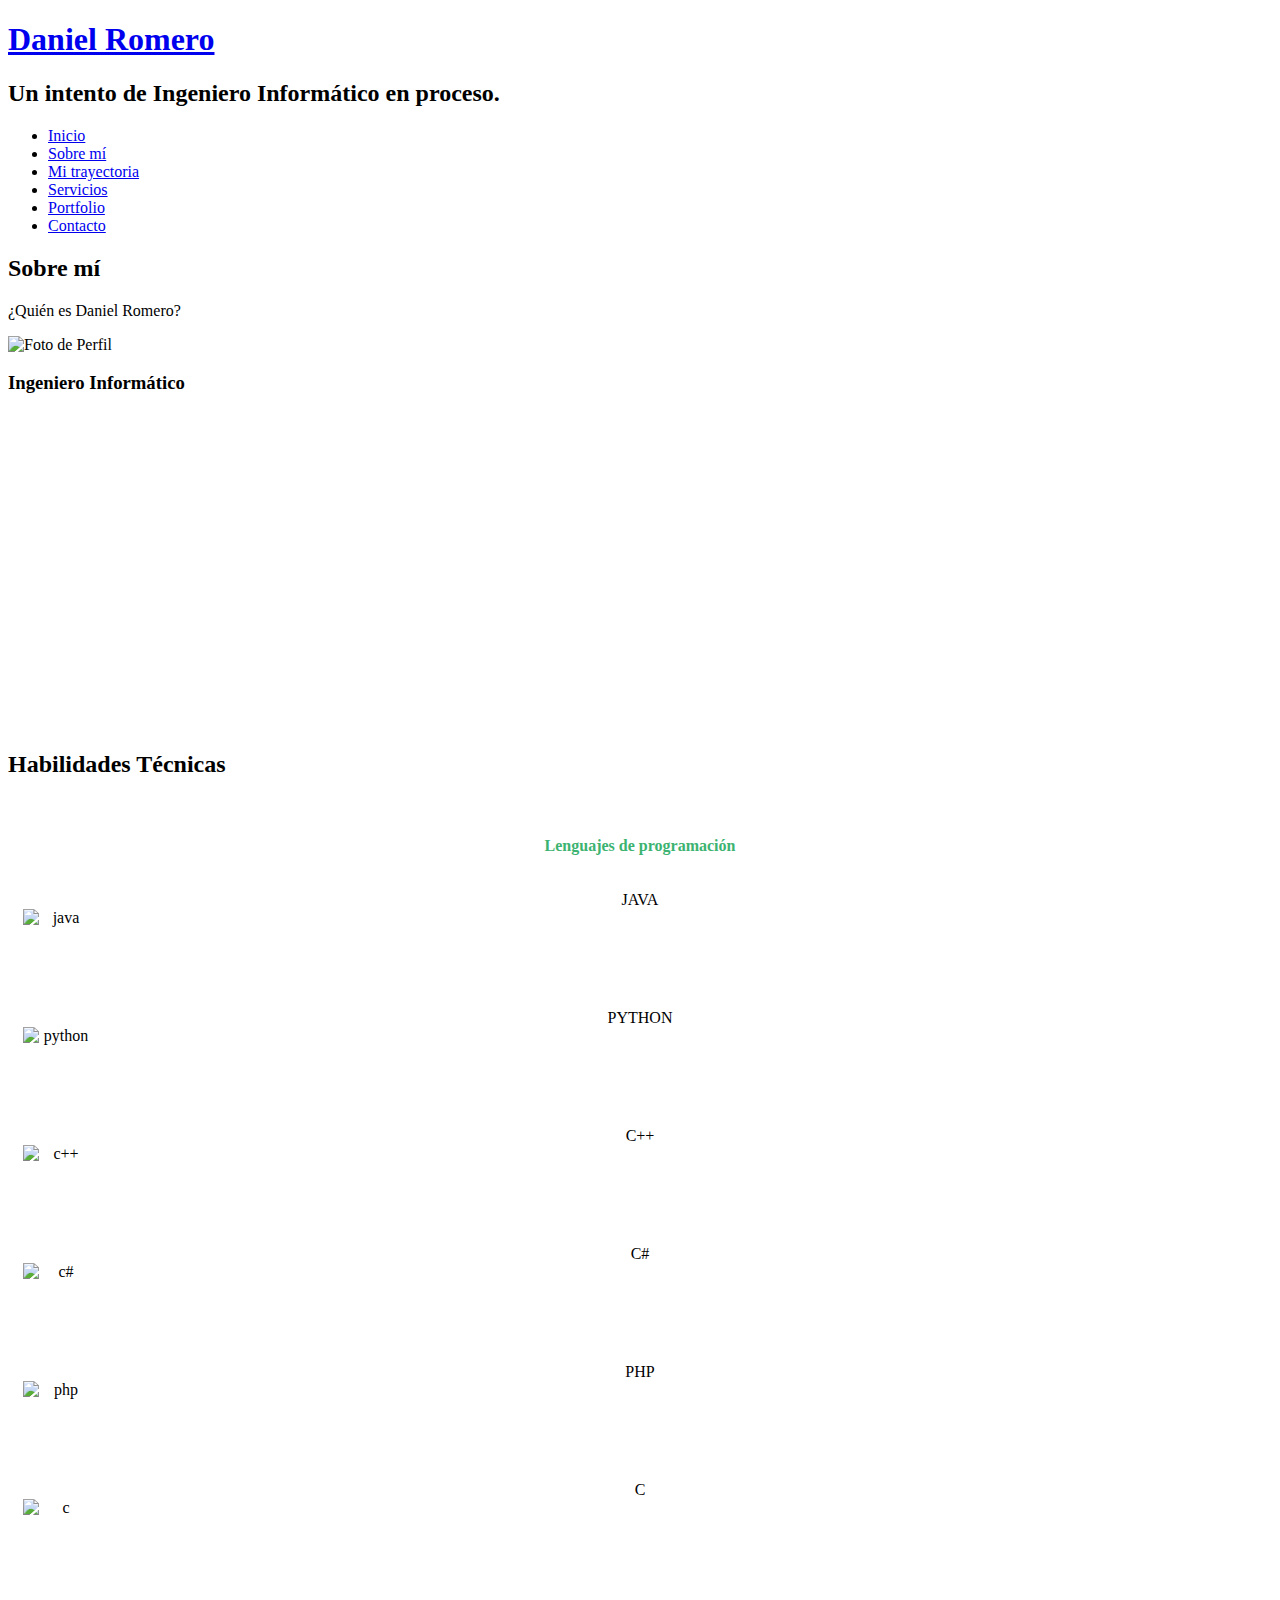
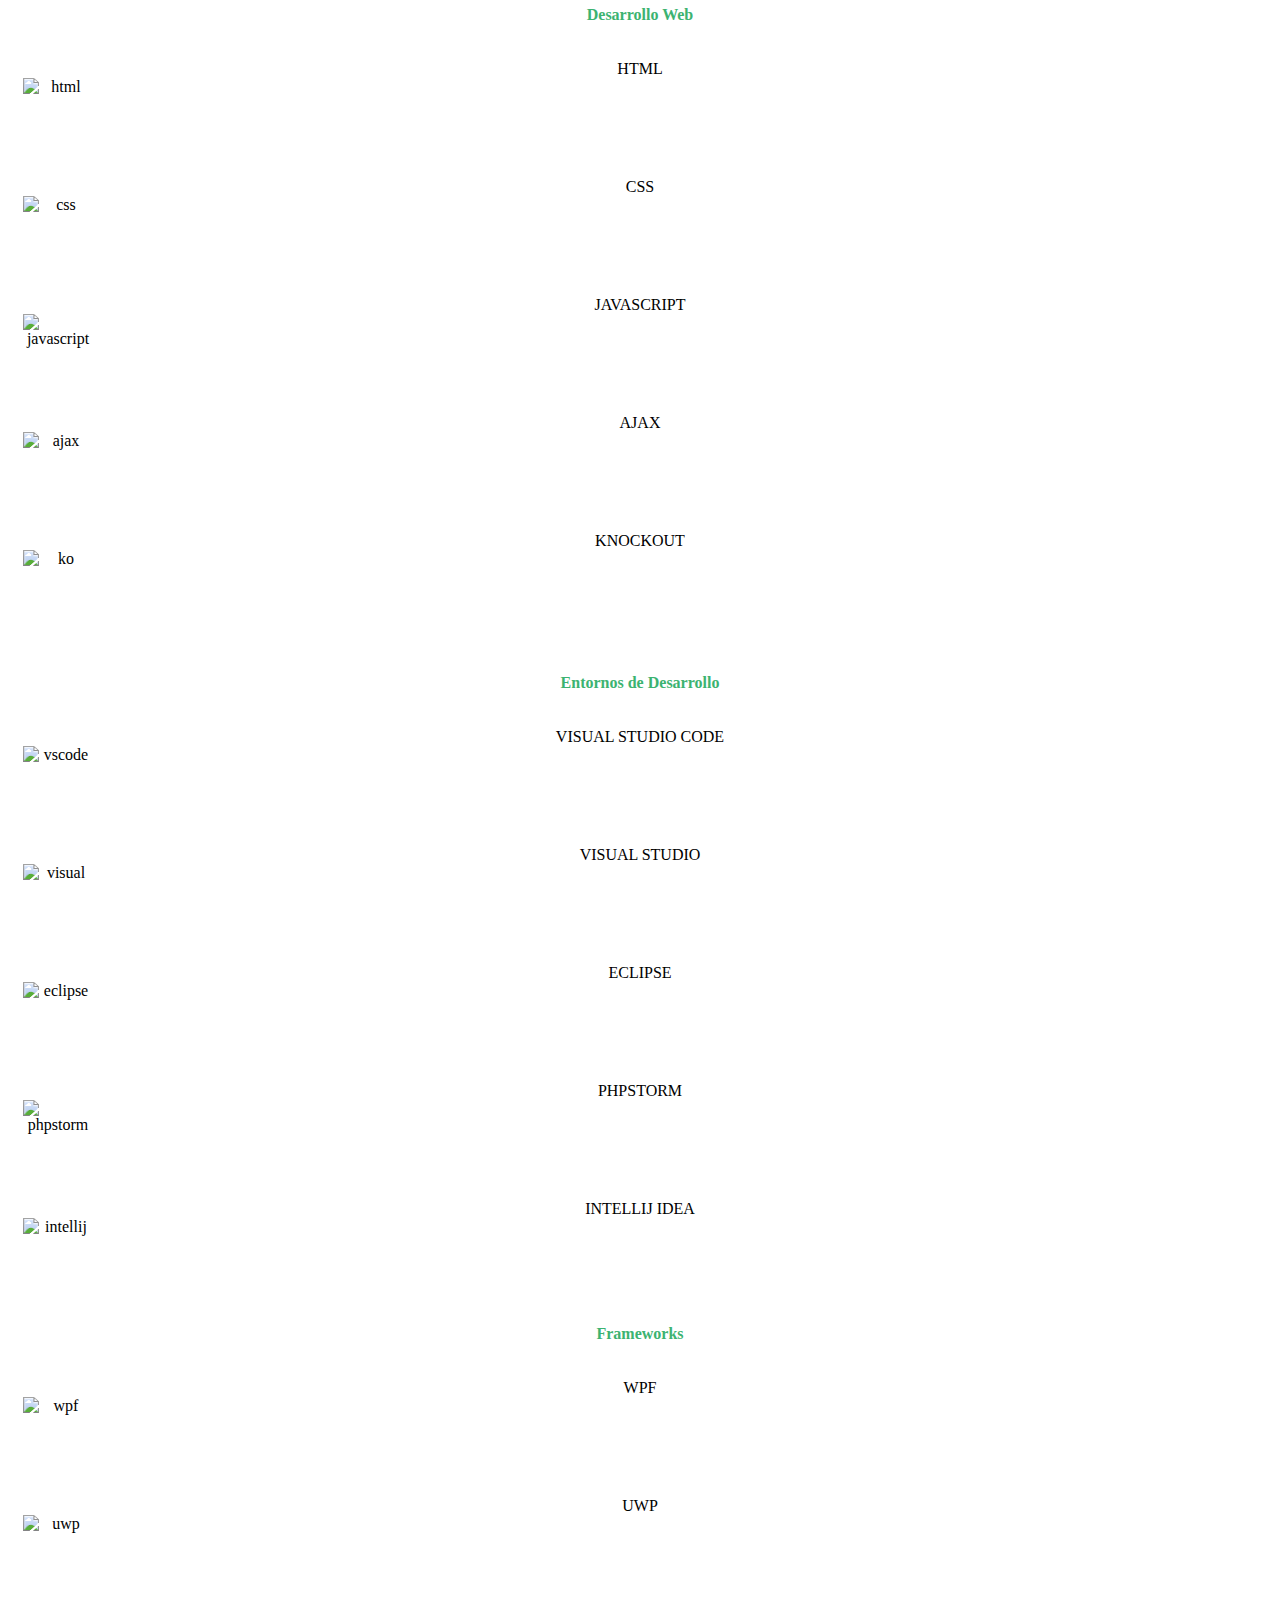
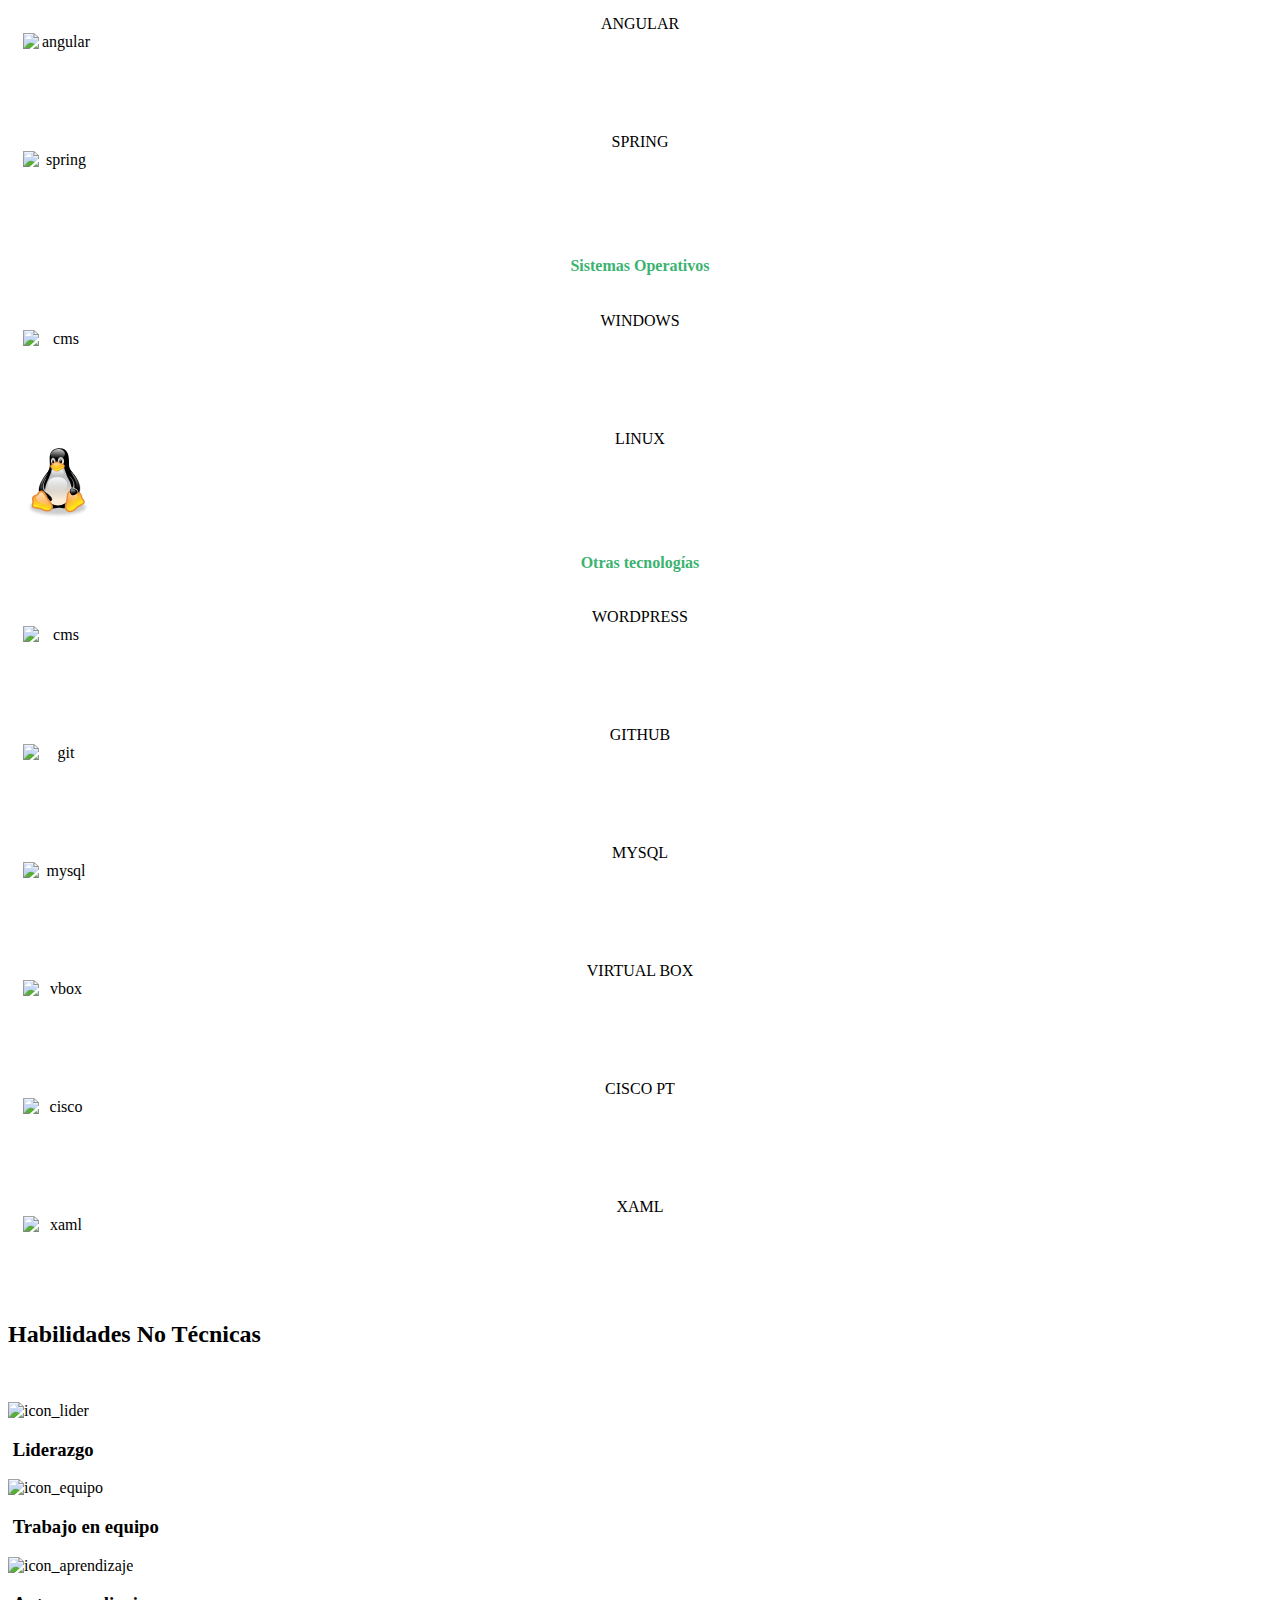
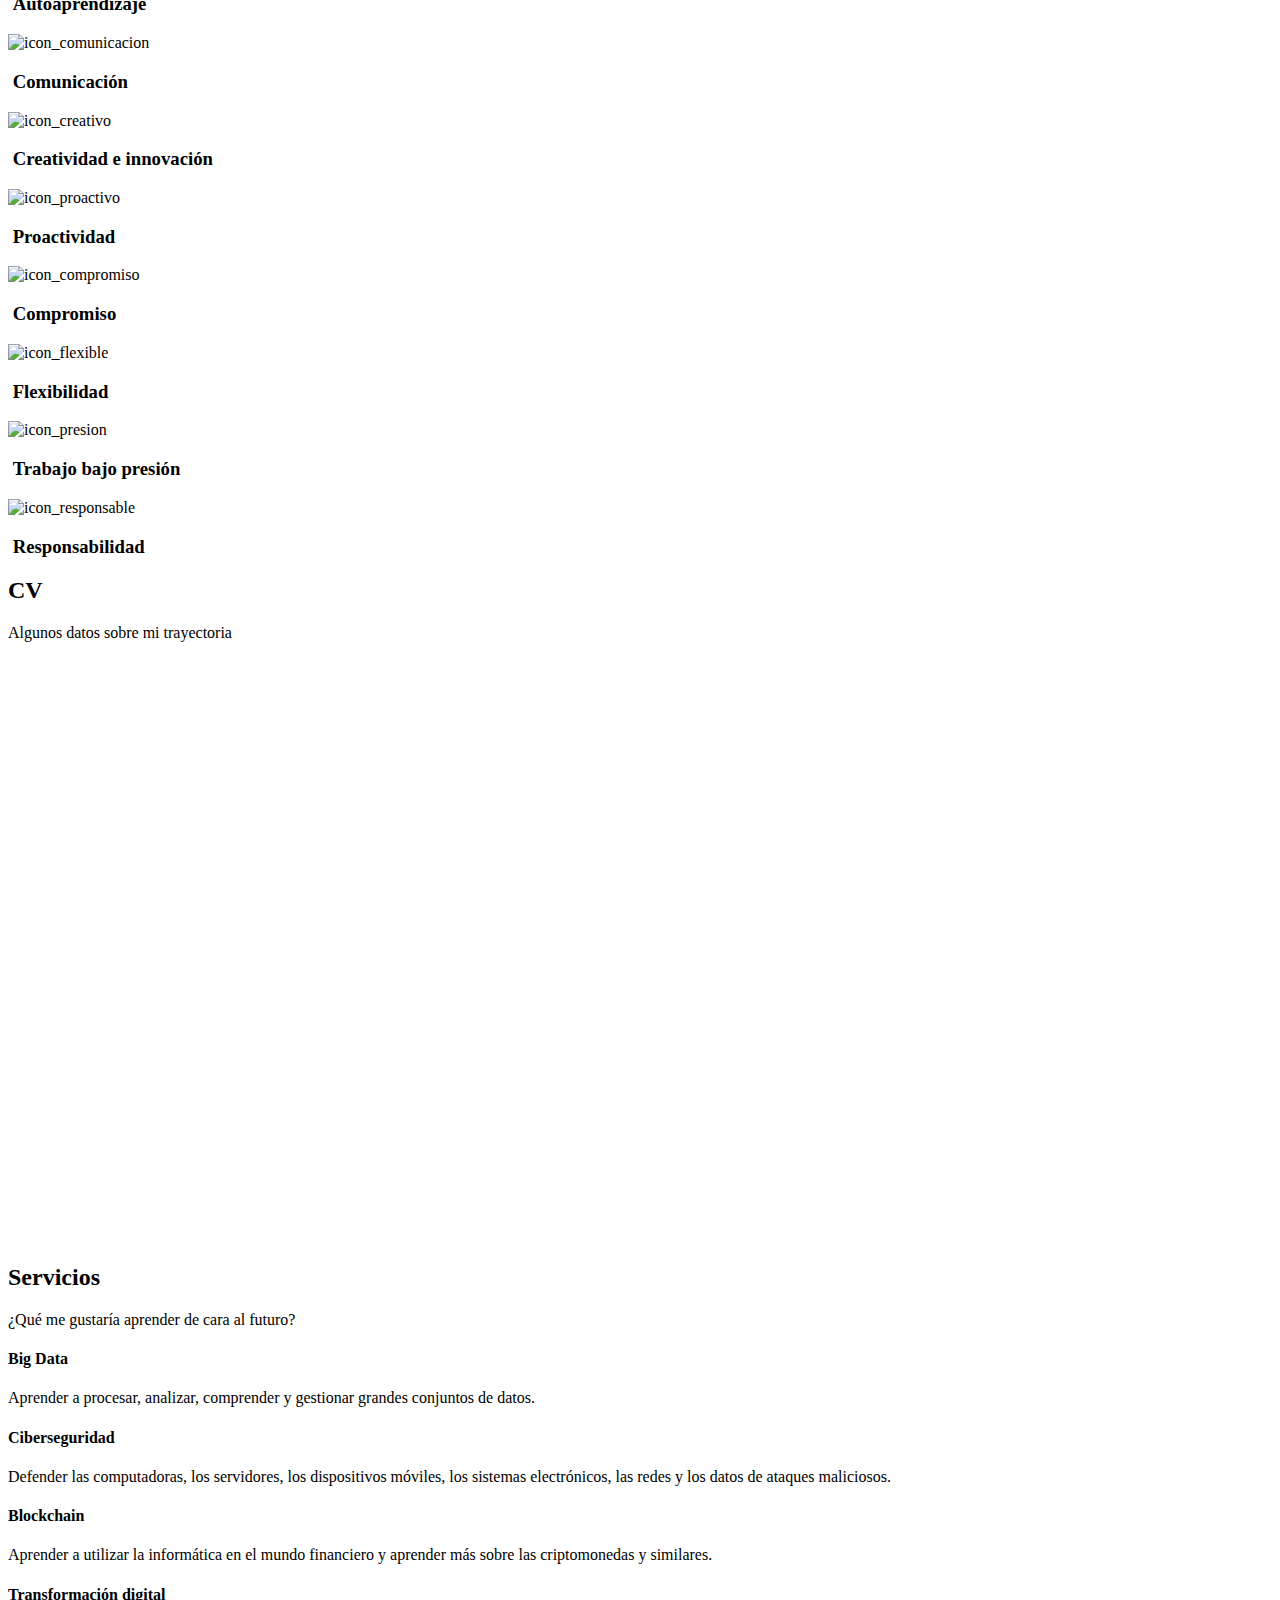
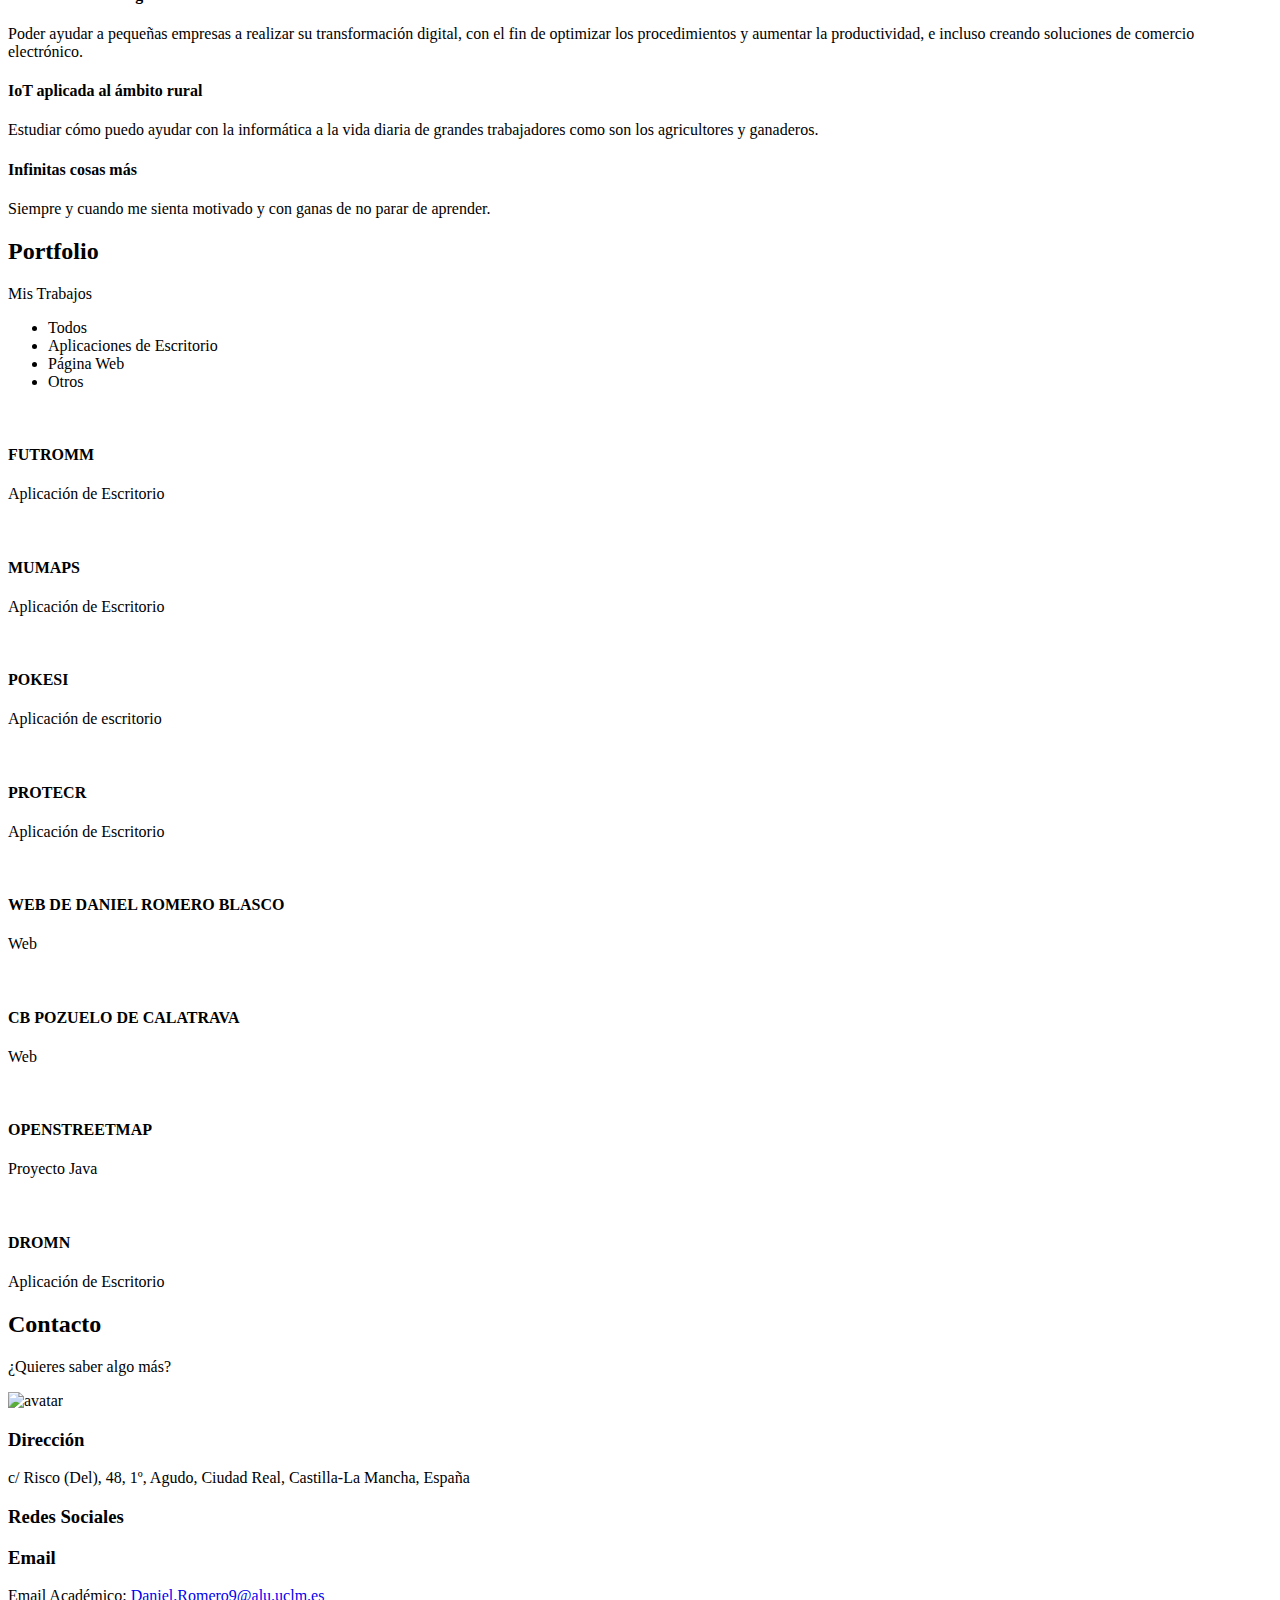
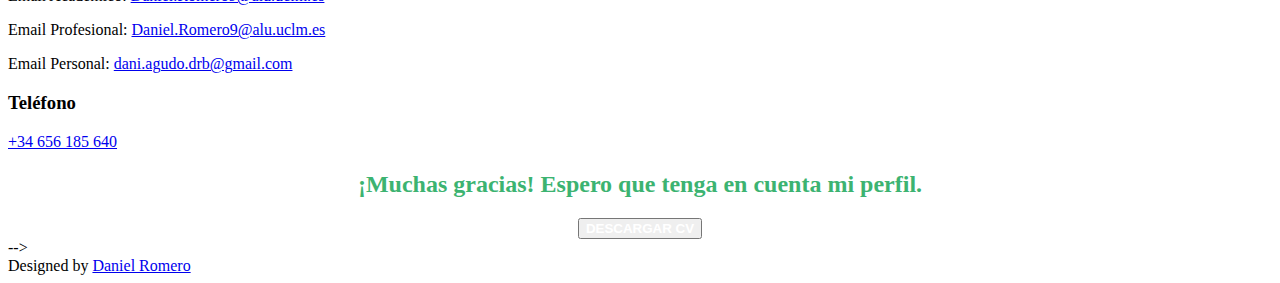
==== index.html @ 4d647b9a "cambios iconos de habilidades" ====
<!DOCTYPE html>
<html lang="en" xmlns="http://www.w3.org/1999/html" xmlns="http://www.w3.org/1999/html">

<head>
  <meta charset="utf-8">
  <meta content="width=device-width, initial-scale=1.0" name="viewport">

  <title>Daniel Romero Blasco</title>
  <meta content="Hola! Soy Daniel Romero Blasco, estudiante de Ingeniería Informática. En esta página podrás conocer más sobre mi perfil tanto personal como profesional y formas de contactarme." name="description">
  <meta content="Daniel Romero, ingeniero, informático, Ciudad Real, web" name="keywords">

  <!-- Favicons -->
  <link href="assets/img/icono.png" rel="icon">
  <link href="assets/img/icono.png" rel="apple-touch-icon">

  <!-- Google Fonts -->
  <link href="https://fonts.googleapis.com/css?family=Open+Sans:300,300i,400,400i,600,600i,700,700i|Raleway:300,300i,400,400i,500,500i,600,600i,700,700i|Poppins:300,300i,400,400i,500,500i,600,600i,700,700i" rel="stylesheet">

  <!-- Vendor CSS Files -->
  <link href="assets/vendor/bootstrap/css/bootstrap.min.css" rel="stylesheet">
  <link href="assets/vendor/bootstrap-icons/bootstrap-icons.css" rel="stylesheet">
  <link href="assets/vendor/boxicons/css/boxicons.min.css" rel="stylesheet">
  <link href="assets/vendor/glightbox/css/glightbox.min.css" rel="stylesheet">
  <link href="assets/vendor/remixicon/remixicon.css" rel="stylesheet">
  <link href="assets/vendor/swiper/swiper-bundle.min.css" rel="stylesheet">

  <!-- Template Main CSS File -->
  <link href="assets/css/style.css" rel="stylesheet">

</head>

<body>

  <!-- ======= Header ======= -->
  <header id="header">
    <div class="container">

      <h1><a href="index.html">Daniel Romero</a></h1>
      <h2>Un intento de <span>Ingeniero Informático</span> en proceso.</h2>

      <nav id="navbar" class="navbar">
        <ul>
          <li><a class="nav-link active" href="#header">Inicio</a></li>
          <li><a class="nav-link" href="#sobre-mi">Sobre mí</a></li>
          <li><a class="nav-link" href="#resume">Mi trayectoria</a></li>
          <li><a class="nav-link" href="#services">Servicios</a></li>
          <li><a class="nav-link" href="#portfolio">Portfolio</a></li>
          <li><a class="nav-link" href="#contact">Contacto</a></li>
        </ul>
        <i class="bi bi-list mobile-nav-toggle"></i>
      </nav><!-- .navbar -->

      <div class="social-links">
        <a href="https://wa.me/34656185640" target="_blank" class="whatsapp" title="Escríbeme un Whatsapp"><i class="bi bi-whatsapp"></i></a>
        <a href="https://github.com/DaniiRomero" target="_blank" class="github" title="Repasa mi GitHub"><i class="bi bi-github"></i></a>
        <a href="#" class="linkedin" target="_blank" title="Visita mi Linkedin"><i class="bi bi-linkedin"></i></a>
      </div>

    </div>
  </header><!-- End Header -->

  <!-- ======= Sección Sobre Mí ======= -->
  <section id="sobre-mi" class="sobre-mi">

    <!-- ======= Datos Personales ======= -->
    <div class="about-me container">

      <div class="section-title">
        <h2>Sobre mí</h2>
        <p>¿Quién es Daniel Romero?</p>
      </div>

      <div class="row">
        <div class="col-lg-4" data-aos="fade-right">
          <img src="assets/img/danirom.png" class="img-fluid" alt="Foto de Perfil">
        </div>
        <div class="col-lg-8 pt-4 pt-lg-0 content" data-aos="fade-left">
          <h3>Ingeniero Informático</h3>
          <p class="fst-italic" style="color:white">
            Hola! Soy Daniel Romero. Nacido en la cuna de un pequeño pueblo cuyo sustento principal es la agricultura y la ganadería, mi familia siempre me ha inculcado muchos valores como el esfuerzo, la constancia y la superación en el trabajo.
            Desde temprana edad, me ví muy interesado por la aparición de dispositivos electrónicos, intentando conocer su funcionamiento desde un punto de vista muy amateur. Esto fue lo que me llevó al deseo de que mi vida girase en torno a las nuevas tecnologías.
          </p>
          <div class="row" style="color: white">
            <div class="col-lg-6">
              <ul>
                <li><i class="bi bi-chevron-right"></i> <strong>Fecha de nacimiento:</strong> <span>25-Enero-2001</span></li>
                <li><i class="bi bi-chevron-right"></i> <strong>Web:</strong> <span>www.example.com</span></li>
                <li><i class="bi bi-chevron-right"></i> <strong>Teléfono:</strong> <span>+34 656 185 640</span></li>
                <li><i class="bi bi-chevron-right"></i> <strong>Ciudad:</strong> <span>Agudo, Ciudad Real</span></li>
              </ul>
            </div>
            <div class="col-lg-6">
              <ul>
                <li><i class="bi bi-chevron-right"></i> <strong>Edad:</strong> <span>21</span></li>
                <li><i class="bi bi-chevron-right"></i> <strong>Titulación:</strong> <span>Grado en Ingeniería Informática</span></li>
                <li><i class="bi bi-chevron-right"></i> <strong>Email:</strong> <span>email@example.com</span></li>
                <li><i class="bi bi-chevron-right"></i> <strong>Freelance:</strong> <span>Disponible</span></li>
              </ul>
            </div>
          </div>
          <p style="color: white">
            Con esta página, mi intención es crear una carta de presentación. Busco un trabajo con el que pueda introducirme en el mundo laboral y obtener experiencia fuera del ámbito estudiantil. Sin embargo, a la par me gustaría seguir estudiando, mediante cursos o másteres, ya que creo que la formación en el mundo tecnológico debe ser constante y evolutiva.
            <br>
            Actualmente sé hacer una gran variedad de cosas, aunque no tengo seguro qué es lo que me gusta en especial. Por lo tanto, estoy dispuesto a trabajar en cualquier proyecto que me interese y emocione.
          </p>
        </div>
      </div>

    </div><!-- Fin Datos Personales -->
    <!-- ======= Habilidades Técnicas  ======= -->
    <div class="skills container">
      <div class="section-title">
        <h2>Habilidades Técnicas</h2>
      </div>
      <p style="color: white">
        A lo largo de estos años, he aprendido un poco de todo y mucho de nada. <strong>¿Con qué tecnologías puedo decir que he trabajado?</strong>
      </p>
      <div class="skills container">

        <div class="row skills-content">
          <div class="col-lg-6">
            <h4 style="color: mediumseagreen;text-align: center"><strong>Lenguajes de programación</strong></h4>
            <div class="contenedor-flexbox">
              <div class="zoom" style="padding: 15px;display: grid;text-align: center">
               JAVA<br><img src="assets/img/technologies/java-4.svg" width="70" height="70" alt="java">
              </div>
              <div class="zoom" style="padding: 15px;display: grid;text-align: center">
                PYTHON<br><img src="assets/img/technologies/python-5.svg" width="70" height="70" alt="python">
              </div>
              <div class="zoom" style="padding: 15px;display: grid;text-align: center">
                C++<br><img src="assets/img/technologies/c.svg" width="70" height="70" alt="c++">
              </div>
              </div>
            <div class="contenedor-flexbox">
              <div class="zoom" style="padding: 15px;display: grid;text-align: center">
                C#<br><img src="assets/img/technologies/c--4.svg" width="70" height="70" alt="c#">
              </div>
              <div class="zoom" style="padding: 15px;display: grid;text-align: center">
                PHP<br><img src="assets/img/technologies/php-1.svg" width="70" height="70" alt="php">
              </div>
              <div class="zoom" style="padding: 15px;display: grid;text-align: center">
                C<br><img src="assets/img/technologies/c-1.svg" width="70" height="70" alt="c">
              </div>
            </div>
          </div>
          <div class="col-lg-6">
            <h4 style="color: mediumseagreen;text-align: center"><strong>Desarrollo Web</strong></h4>
            <div class="contenedor-flexbox">
              <div class="zoom" style="padding: 15px;display: grid;text-align: center">
                HTML<br><img src="assets/img/technologies/html-1.svg" width="70" height="70" alt="html">
              </div>
              <div class="zoom" style="padding: 15px;display: grid;text-align: center">
                CSS<br><img src="assets/img/technologies/css-3.svg" width="70" height="70" alt="css">
              </div>
              <div class="zoom" style="padding: 15px;display: grid;text-align: center">
                JAVASCRIPT<br><img src="assets/img/technologies/javascript-1.svg" width="70" height="70" alt="javascript">
              </div>
            </div>
              <div class="contenedor-flexbox">
                <div class="zoom" style="padding: 15px;display: grid;text-align: center">
                  AJAX<br><img src="assets/img/technologies/ajax.png" width="70" height="70" alt="ajax">
                </div>
                <div class="zoom" style="padding: 15px;display: grid;text-align: center">
                  KNOCKOUT<br><img src="assets/img/technologies/knockout.png" width="70" height="70" alt="ko">
                </div>
              </div>
          </div>
        </div>
      </div>

      <div class="skills container">
        <br>
        <div class="row skills-content">
          <div class="col-lg-6">
            <h4 style="color: mediumseagreen;text-align: center"><strong>Entornos de Desarrollo</strong></h4>
            <div class="contenedor-flexbox">
              <div class="zoom" style="padding: 15px;display: grid;text-align: center">
                VISUAL STUDIO CODE<br><img src="assets/img/technologies/visual-studio-code-1.svg" width="70" height="70" alt="vscode">
              </div>
              <div class="zoom" style="padding: 15px;display: grid;text-align: center">
                VISUAL STUDIO<br><img src="assets/img/technologies/visual-studio-2013.svg" width="70" height="70" alt="visual">
              </div>
              <div class="zoom" style="padding: 15px;display: grid;text-align: center">
                ECLIPSE<br><img src="assets/img/technologies/eclipse-11.svg" width="70" height="70" alt="eclipse">
              </div>
            </div>
            <div class="contenedor-flexbox">
              <div class="zoom" style="padding: 15px;display: grid;text-align: center">
                PHPSTORM<br><img src="assets/img/technologies/phpstorm-1.svg" width="70" height="70" alt="phpstorm">
              </div>
              <div class="zoom" style="padding: 15px;display: grid;text-align: center">
                INTELLIJ IDEA<br><img src="assets/img/technologies/intellij-idea-1.svg" width="70" height="70" alt="intellij">
              </div>
            </div>
          </div>
          <div class="col-lg-6">
            <h4 style="color: mediumseagreen;text-align: center"><strong>Frameworks</strong></h4>
            <div class="contenedor-flexbox">
              <div class="zoom" style="padding: 15px;display: grid;text-align: center">
                WPF<br><img src="assets/img/technologies/wpf.png" width="70" height="70" alt="wpf">
              </div>
              <div class="zoom" style="padding: 15px;display: grid;text-align: center">
                UWP<br><img src="assets/img/technologies/microsoft-windows-22.svg" width="70" height="70" alt="uwp">
              </div>
              <div class="zoom" style="padding: 15px;display: grid;text-align: center">
                ANGULAR<br><img src="assets/img/technologies/angular-icon-1.svg" width="70" height="70" alt="angular">
              </div>
              <div class="zoom" style="padding: 15px;display: grid;text-align: center">
                SPRING<br><img src="assets/img/technologies/spring-3.svg" width="70" height="70" alt="spring">
              </div>
            </div>
          </div>
          <div class="col-lg-6">
            <h4 style="color: mediumseagreen;text-align: center"><strong>Sistemas Operativos</strong></h4>
            <div class="contenedor-flexbox">
              <div class="zoom" style="padding: 15px;display: grid;text-align: center">
                WINDOWS<br><img src="assets/img/technologies/microsoft-windows-22.svg" width="70" height="70" alt="cms">
              </div>
              <div class="zoom" style="padding: 15px;display: grid;text-align: center">
                LINUX<br><img src="assets/img/technologies/linux.svg" width="70" height="70" alt="git">
              </div>
            </div>
          </div>
          <div class="col-lg-6">
            <h4 style="color: mediumseagreen;text-align: center"><strong>Otras tecnologías</strong></h4>
            <div class="contenedor-flexbox">
              <div class="zoom" style="padding: 15px;display: grid;text-align: center">
                WORDPRESS<br><img src="assets/img/technologies/wordpress-icon-1.svg" width="70" height="70" alt="cms">
              </div>
              <div class="zoom" style="padding: 15px;display: grid;text-align: center">
                GITHUB<br><img src="assets/img/technologies/github-icon-1.svg" width="70" height="70" alt="git">
              </div>
              <div class="zoom" style="padding: 15px;display: grid;text-align: center">
                MYSQL<br><img src="assets/img/technologies/mysql-6.svg" width="70" height="70" alt="mysql">
              </div>
            </div>
            <div class="contenedor-flexbox">
              <div class="zoom" style="padding: 15px;display: grid;text-align: center">
                VIRTUAL BOX<br><img src="assets/img/technologies/virtualbox.svg" width="70" height="70" alt="vbox">
              </div>
              <div class="zoom" style="padding: 15px;display: grid;text-align: center">
                CISCO PT<br><img src="assets/img/technologies/cisco-2.svg" width="70" height="70" alt="cisco">
              </div>
              <div class="zoom" style="padding: 15px;display: grid;text-align: center">
                XAML<br><img src="assets/img/technologies/xaml.png" width="70" height="70" alt="xaml">
              </div>
            </div>
          </div>
        </div>
        </div>
      </div>
    </div>
    <!-- Habilidades Técnicas -->

    <!-- ======= Habilidades No Técnicas ======= -->
    <div class="interests container">

      <div class="section-title">
        <h2>Habilidades No Técnicas</h2>
      </div>
      <p style="color: white">Sin embargo, no todo son destrezas y habilidades técnicas. <strong>¿Qué aptitudes me definen?</strong></p>

      <div class="row">
        <div class="col-lg-3 col-md-4">
          <div class="icon-box">
            <img src="assets/img/non-skills/liderazgo.png" width="40" height="40" alt="icon_lider">
            <h3>&nbsp;Liderazgo</h3>
          </div>
        </div>
        <div class="col-lg-3 col-md-4 mt-4 mt-md-0">
          <div class="icon-box">
            <img src="assets/img/non-skills/unido.png" width="40" height="40" alt="icon_equipo">
            <h3>&nbsp;Trabajo en equipo</h3>
          </div>
        </div>
        <div class="col-lg-3 col-md-4 mt-4 mt-md-0">
          <div class="icon-box">
            <img src="assets/img/non-skills/aprendizaje.png" width="40" height="40" alt="icon_aprendizaje">
            <h3>&nbsp;Autoaprendizaje</h3>
          </div>
        </div>
        <div class="col-lg-3 col-md-4 mt-4 mt-lg-0">
          <div class="icon-box">
            <img src="assets/img/non-skills/comunicacion.png" width="40" height="40" alt="icon_comunicacion">
            <h3>&nbsp;Comunicación</h3>
          </div>
        </div>
        <div class="col-lg-3 col-md-4 mt-4">
          <div class="icon-box">
            <img src="assets/img/non-skills/el-pensamiento-de-diseno.png" width="40" height="40" alt="icon_creativo">
            <h3>&nbsp;Creatividad e innovación</h3>
          </div>
        </div>
        <div class="col-lg-3 col-md-4 mt-4">
          <div class="icon-box">
            <img src="assets/img/non-skills/empleado.png" width="40" height="40" alt="icon_proactivo">
            <h3>&nbsp;Proactividad</h3>
          </div>
        </div>
        <div class="col-lg-3 col-md-4 mt-4">
          <div class="icon-box">
            <img src="assets/img/non-skills/compromiso.png" width="40" height="40" alt="icon_compromiso">
            <h3>&nbsp;Compromiso</h3>
          </div>
        </div>
        <div class="col-lg-3 col-md-4 mt-4">
          <div class="icon-box">
            <img src="assets/img/non-skills/hora.png" width="40" height="40" alt="icon_flexible">
            <h3>&nbsp;Flexibilidad</h3>
          </div>
        </div>
        <div class="col-lg-3 col-md-4 mt-4">
          <div class="icon-box">
            <img src="assets/img/non-skills/nervioso.png" width="40" height="40" alt="icon_presion">
            <h3>&nbsp;Trabajo bajo presión</h3>
          </div>
        </div>
        <div class="col-lg-3 col-md-4 mt-4">
          <div class="icon-box">
            <img src="assets/img/non-skills/responsabilidad.png" width="40" height="40" alt="icon_responsable">
            <h3>&nbsp;Responsabilidad</h3>
          </div>
        </div>
      </div>

    </div><!-- Fin Habilidades No Técnicas -->

  </section><!-- Fin Sección Sobre Mí -->

  <!-- ======= Sección Trayectoria ======= -->
  <section id="resume" class="resume">
    <div class="container">

      <div class="section-title">
        <h2>CV</h2>
        <p>Algunos datos sobre mi trayectoria</p>
      </div>

      <div class="row" style="color: white">
        <div class="col-lg-6">
          <h3 class="resume-title">Resumen</h3>
          <div class="resume-item pb-0">
            <h4>Daniel Romero</h4>
            <p><em>Estudiante de cuarto curso de Ingeniería Informática, por la intensificación de Tecnologías de Información. Actualmente sin experiencia laboral pero con muchísimas ganas de encontrar un trabajo para aprender y crecer como ingeniero.</em></p>
          </div>

          <h3 class="resume-title">Educación</h3>
          <div class="resume-item" style="color: white">
            <h4>Ingeniería Informática</h4>
            <h5>2019 - Actualidad</h5>
            <p><em>Escuela Superior de Informática, UCLM, Ciudad Real</em></p>
            <p>Intensificación de Tecnologías de la Información.</p>
          </div>
          <div class="resume-item" style="color: white">
            <h4>Bachillerato de Ciencias y Tecnología</h4>
            <h5>2017 - 2019</h5>
            <p><em>IES Pablo Ruiz Picasso, Almadén</em></p>
            <p>Matrícula de Honor con nota media del expediente de 9'82.</p>
          </div>
        </div>
        <div class="col-lg-6">
          <h3 class="resume-title">Experiencia Profesional</h3>
          <div class="resume-item">
            <h4>Sin experiencia laboral</h4>
            <h5>Actualidad</h5>
          </div>
        </div>
      </div>

    </div>
  </section><!-- Fin Sección Trayectoria -->

  <!-- ======= Sección Servicios ======= -->
  <section id="services" class="services">
    <div class="container">

      <div class="section-title">
        <h2>Servicios</h2>
        <p>¿Qué me gustaría aprender de cara al futuro?</p>
      </div>

      <div class="row">
        <div class="col-lg-4 col-md-6 d-flex align-items-stretch">
          <div class="icon-box">
            <div class="icon"><i class="bx bx-data"></i></div>
            <h4>Big Data</h4>
            <p>Aprender a procesar, analizar, comprender y gestionar grandes conjuntos de datos.</p>
          </div>
        </div>

        <div class="col-lg-4 col-md-6 d-flex align-items-stretch mt-4 mt-md-0">
          <div class="icon-box">
            <div class="icon"><i class="bx bx-lock-open-alt"></i></div>
            <h4>Ciberseguridad</h4>
            <p>Defender las computadoras, los servidores, los dispositivos móviles, los sistemas electrónicos, las redes y los datos de ataques maliciosos.</p>
          </div>
        </div>

        <div class="col-lg-4 col-md-6 d-flex align-items-stretch mt-4 mt-lg-0">
          <div class="icon-box">
            <div class="icon"><i class="bx bxl-bitcoin"></i></div>
            <h4>Blockchain</h4>
            <p>Aprender a utilizar la informática en el mundo financiero y aprender más sobre las criptomonedas y similares.</p>
          </div>
        </div>

        <div class="col-lg-4 col-md-6 d-flex align-items-stretch mt-4">
          <div class="icon-box">
            <div class="icon"><i class="bx bxs-factory"></i></div>
            <h4>Transformación digital</h4>
            <p>Poder ayudar a pequeñas empresas a realizar su transformación digital, con el fin de optimizar los procedimientos y aumentar la productividad, e incluso creando soluciones de comercio electrónico.</p>
          </div>
        </div>

        <div class="col-lg-4 col-md-6 d-flex align-items-stretch mt-4">
          <div class="icon-box">
            <div class="icon"><i class="bx bxs-dog"></i></div>
            <h4>IoT aplicada al ámbito rural</h4>
            <p>Estudiar cómo puedo ayudar con la informática a la vida diaria de grandes trabajadores como son los agricultores y ganaderos.</p>
          </div>
        </div>

        <div class="col-lg-4 col-md-6 d-flex align-items-stretch mt-4">
          <div class="icon-box">
            <div class="icon"><i class="bx bx-infinite"></i></div>
            <h4>Infinitas cosas más</h4>
            <p>Siempre y cuando me sienta motivado y con ganas de no parar de aprender.</p>
          </div>
        </div>

      </div>

    </div>
  </section><!-- Sección Servicios -->

  <!-- ======= Sección Portfolio ======= -->
  <section id="portfolio" class="portfolio">
    <div class="container">
      <div class="section-title">
        <h2>Portfolio</h2>
        <p>Mis Trabajos</p>
      </div>

      <div class="row">
        <div class="col-lg-12 d-flex justify-content-center">
          <ul id="portfolio-flters">
            <li data-filter="*" class="filter-active">Todos</li>
            <li data-filter=".filter-app">Aplicaciones de Escritorio</li>
            <li data-filter=".filter-web">Página Web</li>
            <li data-filter=".filter-card">Otros</li>
          </ul>
        </div>
      </div>

      <div class="row portfolio-container">

        <div class="col-lg-4 col-md-6 portfolio-item filter-app">
          <div class="portfolio-wrap">
            <img src="assets/img/portfolio/FutRomm/FutRomm.png" class="img-fluid" alt="">
            <div class="portfolio-info">
              <h4>FUTROMM</h4>
              <p>Aplicación de Escritorio</p>
              <div class="portfolio-links">
                <a href="assets/img/portfolio/FutRomm/FutRomm.png" data-gallery="portfolioGallery" class="portfolio-lightbox" title="App FutRomm"><i class="bx bx-plus"></i></a>
                <a href="portfolio-futromm.html" data-gallery="portfolioDetailsGallery" data-glightbox="type: external" class="portfolio-details-lightbox" title="Portfolio Details"><i class="bx bx-link"></i></a>
              </div>
            </div>
          </div>
        </div>

        <div class="col-lg-4 col-md-6 portfolio-item filter-app">
          <div class="portfolio-wrap">
            <img src="assets/img/portfolio/MuMaps/muMaps.png" class="img-fluid" alt="">
            <div class="portfolio-info">
              <h4>MUMAPS</h4>
              <p>Aplicación de Escritorio</p>
              <div class="portfolio-links">
                <a href="assets/img/portfolio/MuMaps/muMaps.png" data-gallery="portfolioGallery" class="portfolio-lightbox" title="App Mumaps"><i class="bx bx-plus"></i></a>
                <a href="portfolio-mumaps.html" data-gallery="portfolioDetailsGallery" data-glightbox="type: external" class="portfolio-details-lightbox" title="Portfolio Details"><i class="bx bx-link"></i></a>
              </div>
            </div>
          </div>
        </div>

        <div class="col-lg-4 col-md-6 portfolio-item filter-app">
          <div class="portfolio-wrap">
            <img src="assets/img/portfolio/PokESI/PokESI.png" class="img-fluid" alt="">
            <div class="portfolio-info">
              <h4>POKESI</h4>
              <p>Aplicación de escritorio</p>
              <div class="portfolio-links">
                <a href="assets/img/portfolio/PokESI/PokESI.png" data-gallery="portfolioGallery" class="portfolio-lightbox" title="App Pokesi"><i class="bx bx-plus"></i></a>
                <a href="portfolio-pokesi.html" data-gallery="portfolioDetailsGallery" data-glightbox="type: external" class="portfolio-details-lightbox" title="Portfolio Details"><i class="bx bx-link"></i></a>
              </div>
            </div>
          </div>
        </div>

        <div class="col-lg-4 col-md-6 portfolio-item filter-app">
          <div class="portfolio-wrap">
            <img src="assets/img/portfolio/ProteCR/ProteCR.png" class="img-fluid" alt="">
            <div class="portfolio-info">
              <h4>PROTECR</h4>
              <p>Aplicación de Escritorio</p>
              <div class="portfolio-links">
                <a href="assets/img/portfolio/ProteCR/ProteCR.png" data-gallery="portfolioGallery" class="portfolio-lightbox" title="App Protecr"><i class="bx bx-plus"></i></a>
                <a href="portfolio-protecr.html" data-gallery="portfolioDetailsGallery" data-glightbox="type: external" class="portfolio-details-lightbox" title="Portfolio Details"><i class="bx bx-link"></i></a>
              </div>
            </div>
          </div>
        </div>

        <div class="col-lg-4 col-md-6 portfolio-item filter-web">
          <div class="portfolio-wrap">
            <img src="assets/img/portfolio/portfolio-5.jpg" class="img-fluid" alt="">
            <div class="portfolio-info">
              <h4>WEB DE DANIEL ROMERO BLASCO</h4>
              <p>Web</p>
              <div class="portfolio-links">
                <a href="assets/img/portfolio/portfolio-5.jpg" data-gallery="portfolioGallery" class="portfolio-lightbox" title="Web DaniiRomm"><i class="bx bx-plus"></i></a>
                <a href="portfolio-web.html" data-gallery="portfolioDetailsGallery" data-glightbox="type: external" class="portfolio-details-lightbox" title="Portfolio Details"><i class="bx bx-link"></i></a>
              </div>
            </div>
          </div>
        </div>

        <div class="col-lg-4 col-md-6 portfolio-item filter-web">
          <div class="portfolio-wrap">
            <img src="assets/img/portfolio/portfolio-6.jpg" class="img-fluid" alt="">
            <div class="portfolio-info">
              <h4>CB POZUELO DE CALATRAVA</h4>
              <p>Web</p>
              <div class="portfolio-links">
                <a href="assets/img/portfolio/portfolio-6.jpg" data-gallery="portfolioGallery" class="portfolio-lightbox" title="Web CbPozuelo"><i class="bx bx-plus"></i></a>
                <a href="portfolio-cbpozuelo.html" data-gallery="portfolioDetailsGallery" data-glightbox="type: external" class="portfolio-details-lightbox" title="Portfolio Details"><i class="bx bx-link"></i></a>
              </div>
            </div>
          </div>
        </div>

        <div class="col-lg-4 col-md-6 portfolio-item filter-card">
          <div class="portfolio-wrap">
            <img src="assets/img/portfolio/portfolio-7.jpg" class="img-fluid" alt="">
            <div class="portfolio-info">
              <h4>OPENSTREETMAP</h4>
              <p>Proyecto Java</p>
              <div class="portfolio-links">
                <a href="assets/img/portfolio/portfolio-7.jpg" data-gallery="portfolioGallery" class="portfolio-lightbox" title="Openmap"><i class="bx bx-plus"></i></a>
                <a href="portfolio-openstreetmap.html" data-gallery="portfolioDetailsGallery" data-glightbox="type: external" class="portfolio-details-lightbox" title="Portfolio Details"><i class="bx bx-link"></i></a>
              </div>
            </div>
          </div>
        </div>

        <div class="col-lg-4 col-md-6 portfolio-item filter-app">
          <div class="portfolio-wrap">
            <img src="assets/img/portfolio/DRomm/Dromn.png" class="img-fluid" alt="">
            <div class="portfolio-info">
              <h4>DROMN</h4>
              <p>Aplicación de Escritorio</p>
              <div class="portfolio-links">
                <a href="assets/img/portfolio/DRomm/Dromn.png" data-gallery="portfolioGallery" class="portfolio-lightbox" title="Dromn"><i class="bx bx-plus"></i></a>
                <a href="portfolio-dromm.html" data-gallery="portfolioDetailsGallery" data-glightbox="type: external" class="portfolio-details-lightbox" title="Portfolio Details"><i class="bx bx-link"></i></a>
              </div>
            </div>
          </div>
        </div>
      </div>

    </div>
  </section><!-- Sección Portfolio -->

  <!-- ======= Sección de Contacto ======= -->
  <section id="contact" class="contact">
    <div class="container">

      <div class="section-title">
        <h2>Contacto</h2>
        <p>¿Quieres saber algo más?</p>
      </div>

      <div class="row mt-2">

        <div class="col-md-4 mt-4 d-flex align-items-stretch">
          <div class="img-avatar">
            <img src="assets/img/avatar.png" alt="avatar">
          </div>
        </div>
        <div class="col-md-8 mt-md-0 align-items-stretch">
          <div class="info-box">
            <i class="bx bx-map"></i>
            <h3>Dirección</h3>
            <p>c/ Risco (Del), 48, 1º, Agudo, Ciudad Real, Castilla-La Mancha, España</p>
          </div>
          <div class="col-md-16 mt-4 d-flex align-items-stretch">
            <div class="info-box">
              <i class="bx bx-share-alt"></i>
              <h3>Redes Sociales</h3>
              <div class="social-links">
                <a href="https://wa.me/34656185640" class="whatsapp" title="Escríbeme un Whatsapp" target="_blank"><i class="bi bi-whatsapp"></i></a>
                <a href="https://www.instagram.com/_daniiromeero/" class="instagram" title="Mi vida diaria en Instagram" target="_blank"><i class="bi bi-instagram"></i></a>
                <a href="https://discord.com/users/705013922775826533" class="discord" title="¡Hablemos por Discord!" target="_blank"><i class="bi bi-discord"></i></a>
                <a href="#" class="linkedin"><i class="bi bi-linkedin"></i></a>
              </div>
            </div>
          </div>
          <div class="col-md-16 mt-4 d-flex align-items-stretch">
            <div class="info-box">
              <i class="bx bx-envelope"></i>
              <h3>Email</h3>
              <p>Email Académico: <a href="mailto:Daniel.Romero9@alu.uclm.es" target="_blank">Daniel.Romero9@alu.uclm.es</a></p>
              <p>Email Profesional: <a href="https://www.marca.com/" target="_blank">Daniel.Romero9@alu.uclm.es</a></p>
              <p>Email Personal: <a href="mailto:dani.agudo.drb@gmail.com" target="_blank">dani.agudo.drb@gmail.com</a></p>
            </div>
          </div>
          <div class="col-md-16 mt-4 d-flex align-items-stretch">
            <div class="info-box">
              <i class="bx bx-phone-call"></i>
              <h3>Teléfono</h3>
              <a href="tel:+34656185640"><p>+34 656 185 640</p></a>
            </div>
          </div>
          <div class="col-md-16 mt-4 d-flex align-items-stretch">
            <h2 style="color:mediumseagreen; text-align: center"><strong>¡Muchas gracias! Espero que tenga en cuenta mi perfil.</strong></h2>
          </div>
          <div style="text-align: center">
            <a href="assets/docs/justificante-tarjeta-paeg.pdf" target="_blank">
              <button class="btnCV"><strong style="color: white">DESCARGAR CV</strong></button>
            </a>
          </div>
        </div>
      </div>
    </div>
  </section>--><!-- Fin Sección de Contacto -->

  <div class="credits">
    Designed by <a href="https://github.com/DaniiRomero">Daniel Romero</a>
  </div>


  <!-- Vendor JS Files -->
  <script src="assets/vendor/purecounter/purecounter_vanilla.js"></script>
  <script src="assets/vendor/bootstrap/js/bootstrap.bundle.min.js"></script>
  <script src="assets/vendor/glightbox/js/glightbox.min.js"></script>
  <script src="assets/vendor/isotope-layout/isotope.pkgd.min.js"></script>
  <script src="assets/vendor/swiper/swiper-bundle.min.js"></script>
  <script src="assets/vendor/waypoints/noframework.waypoints.js"></script>
  <script src="assets/vendor/php-email-form/validate.js"></script>

  <!-- Template Main JS File -->
  <script src="assets/js/main.js"></script>

</body>

</html>
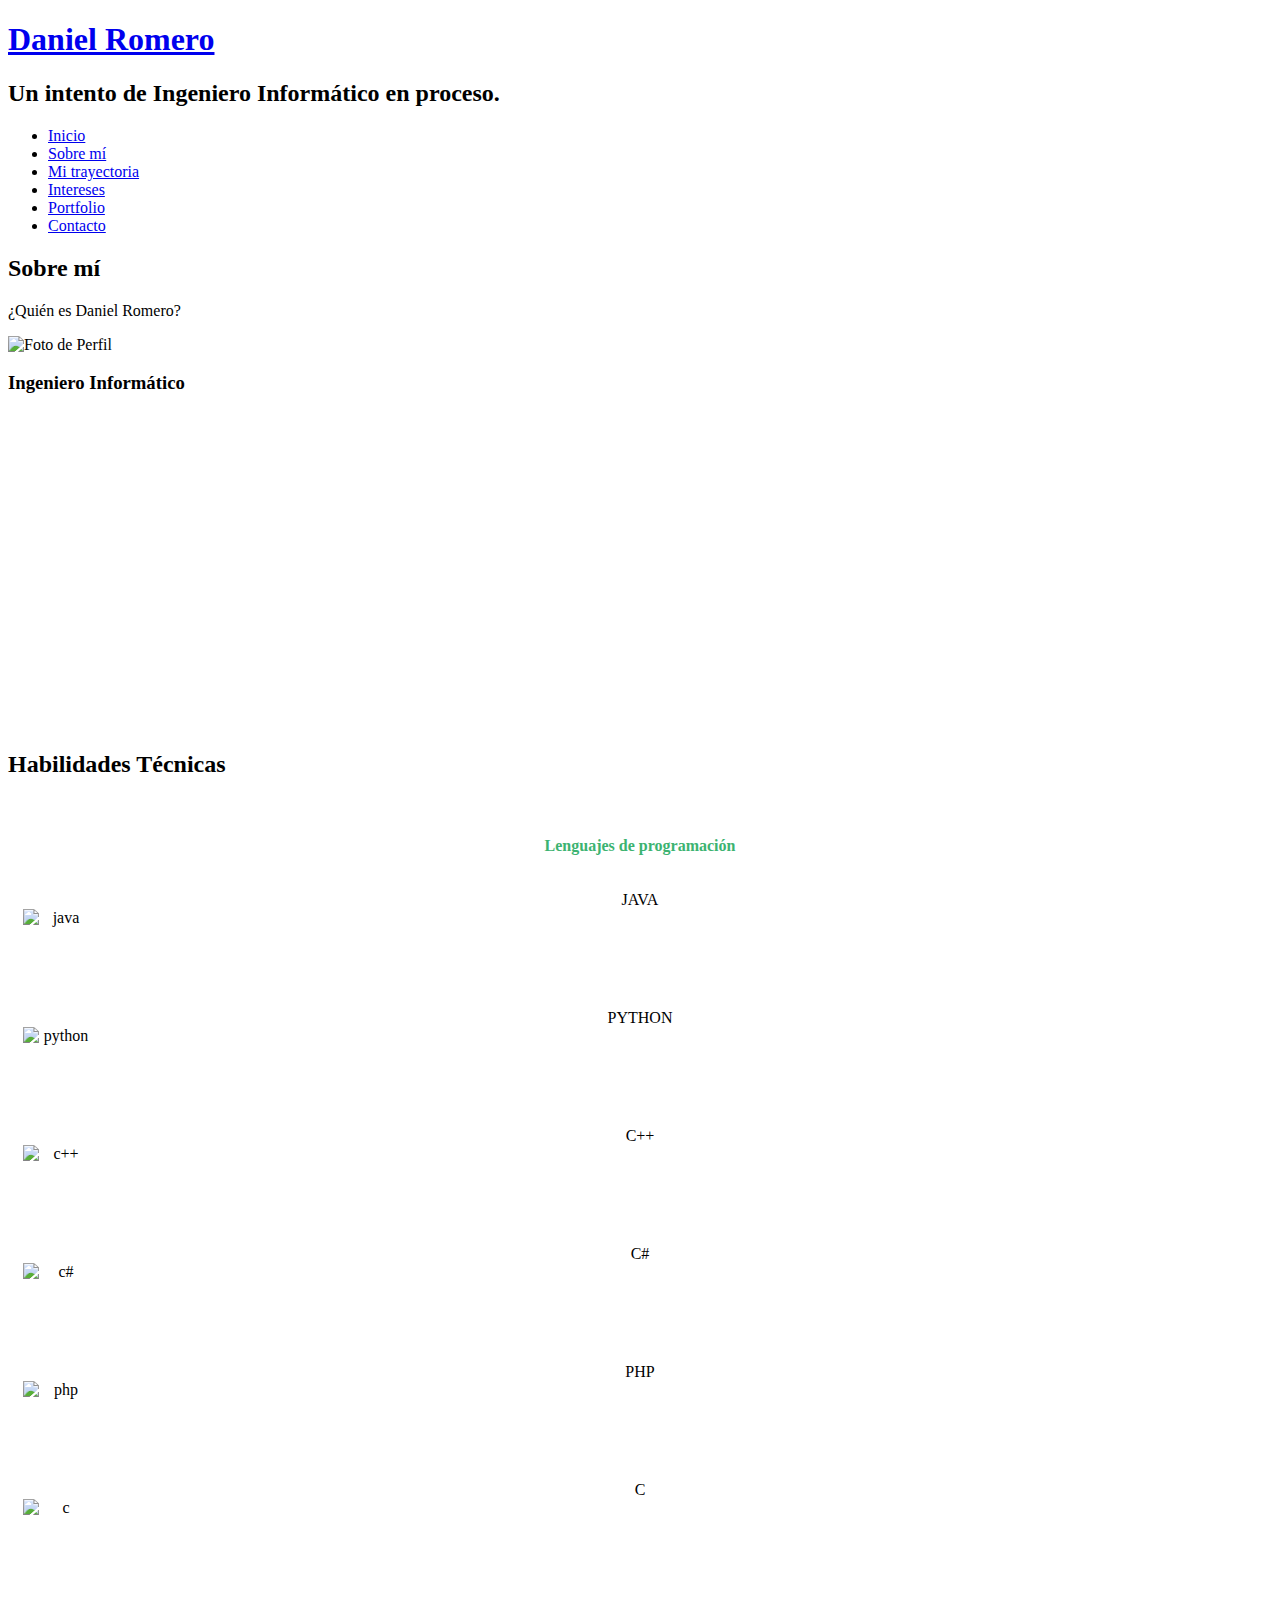
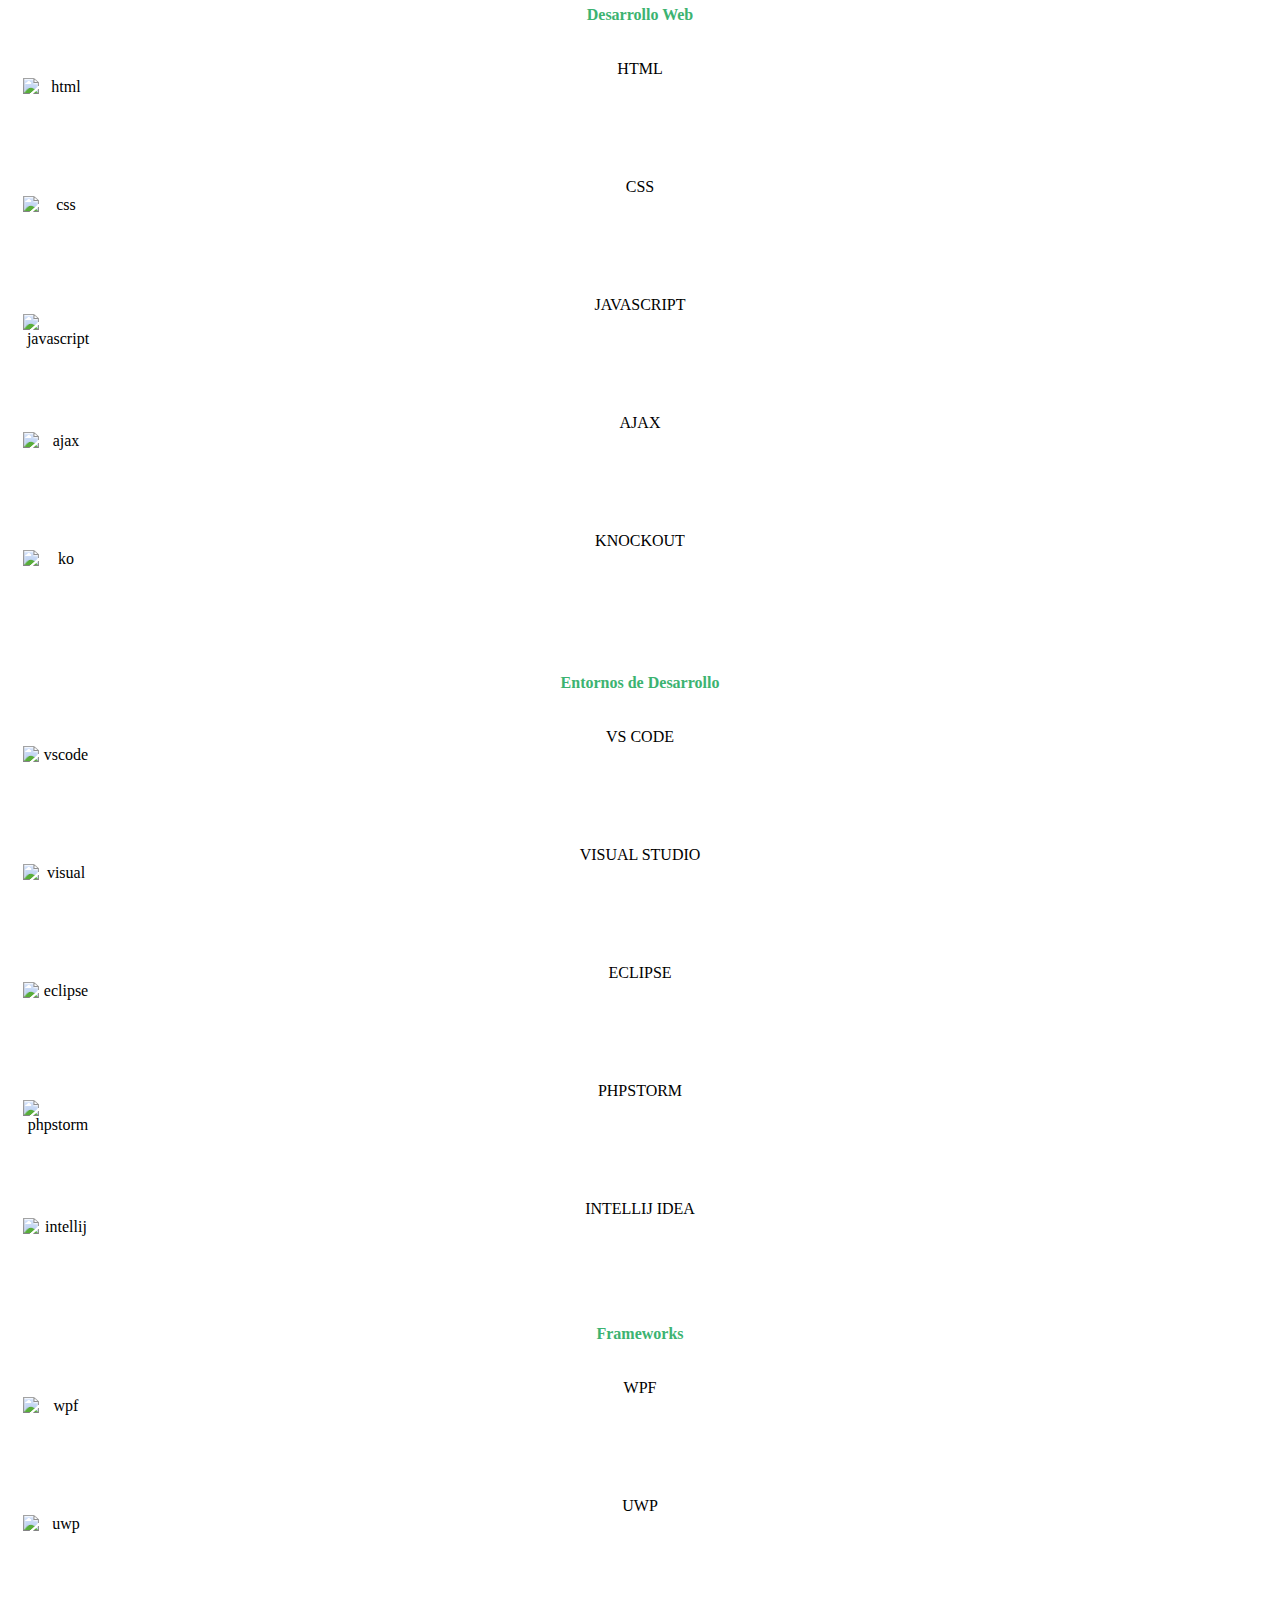
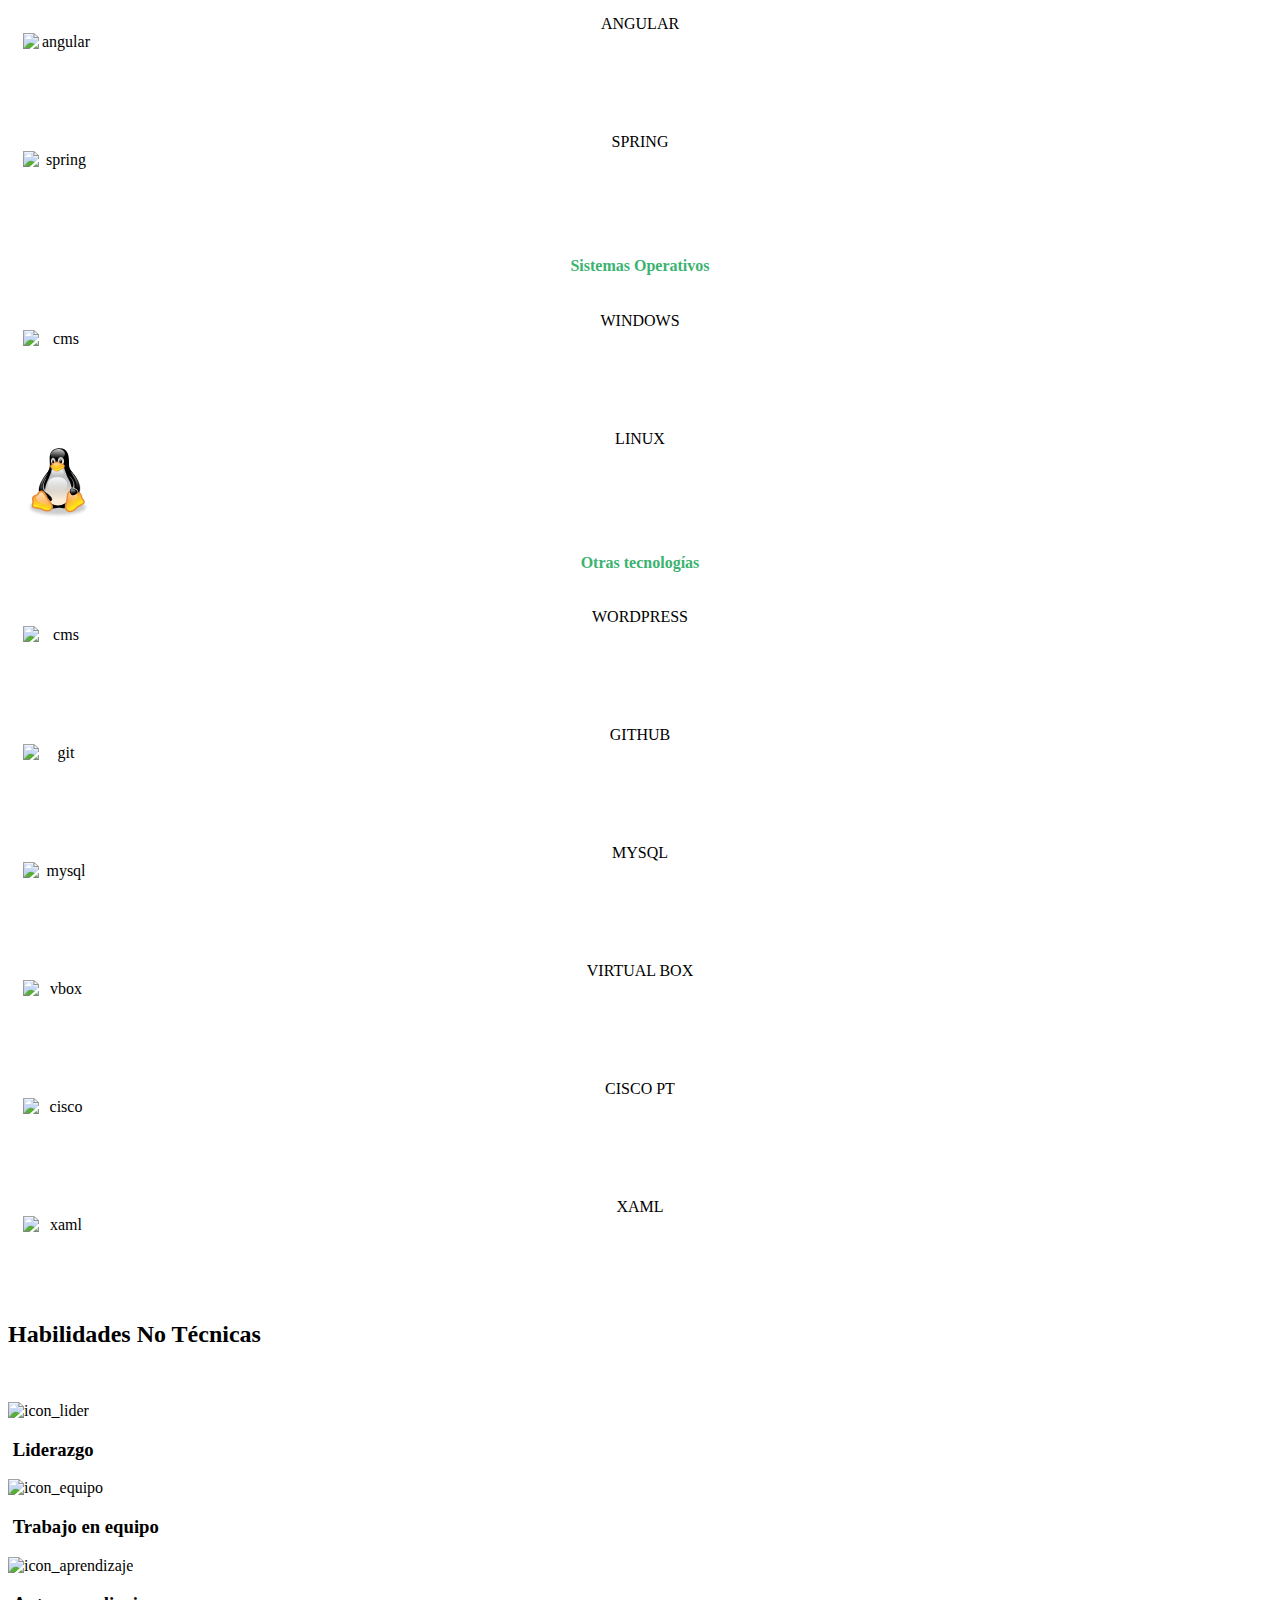
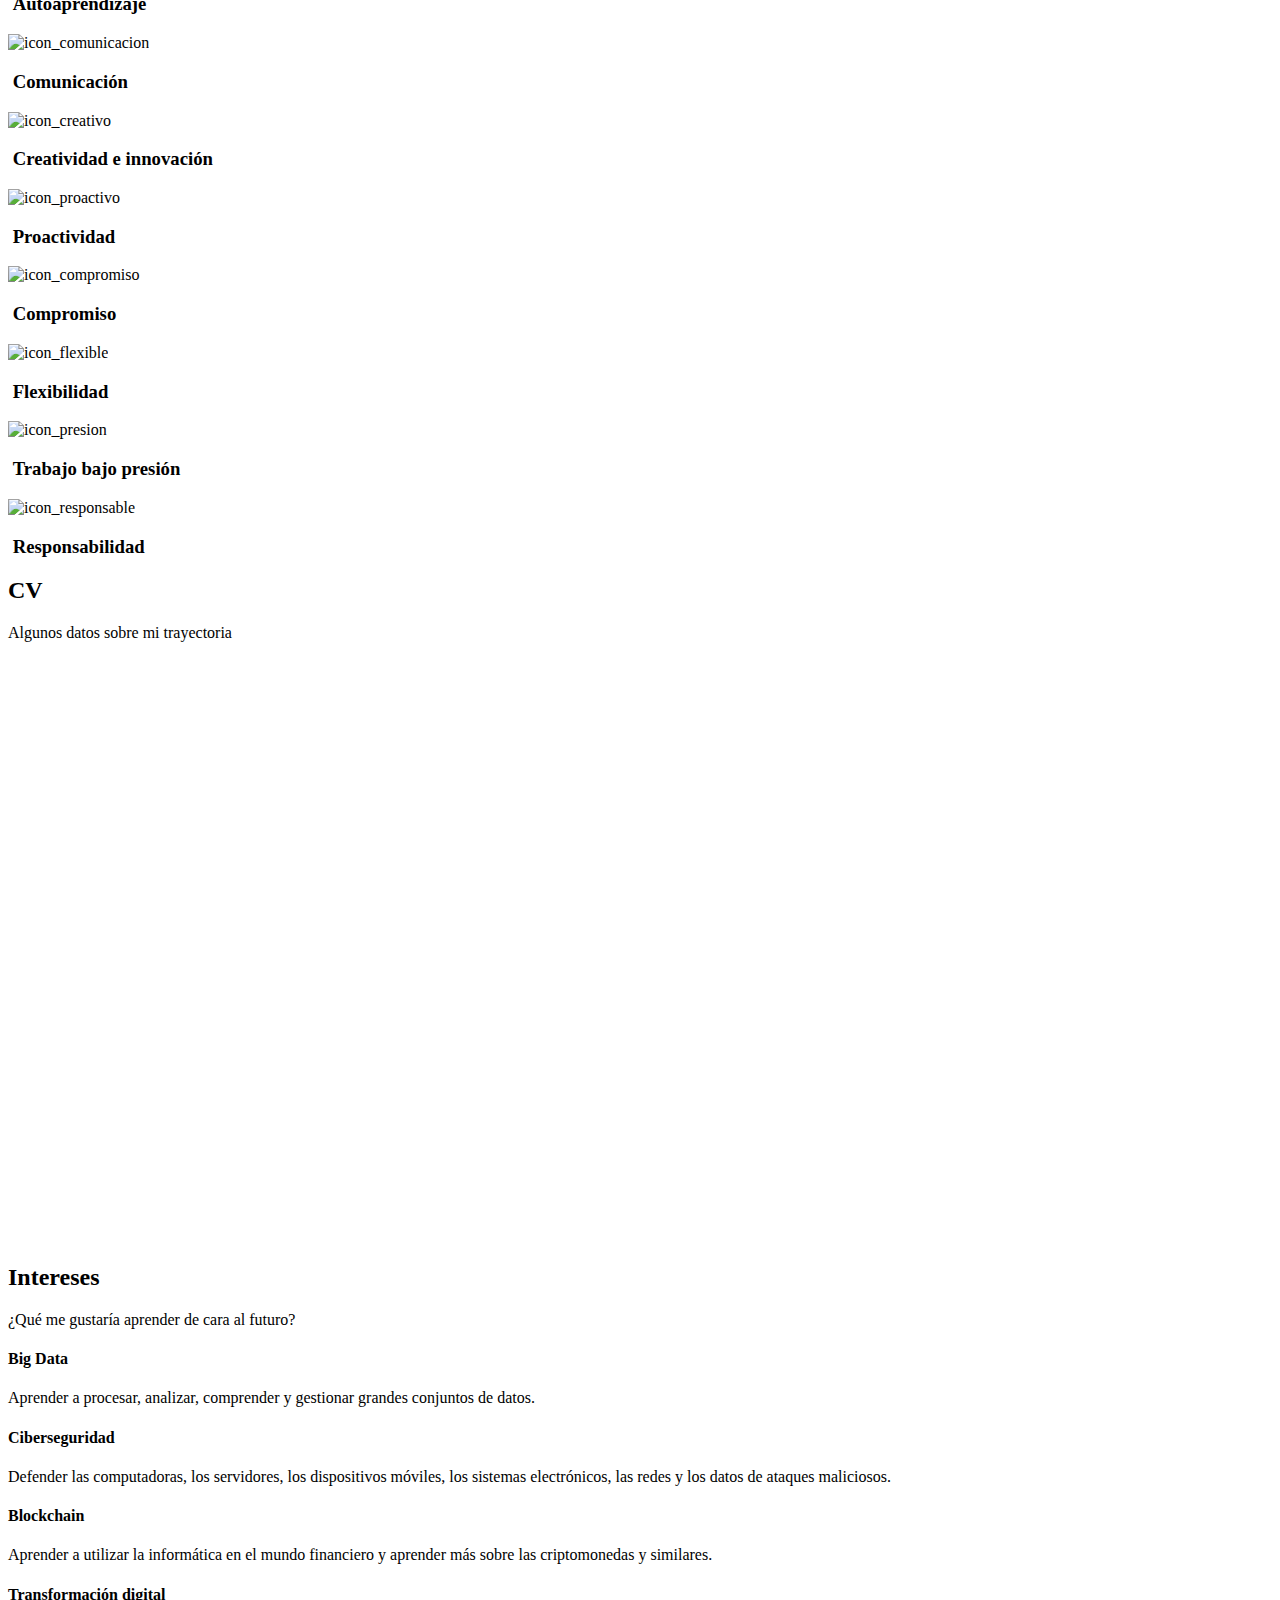
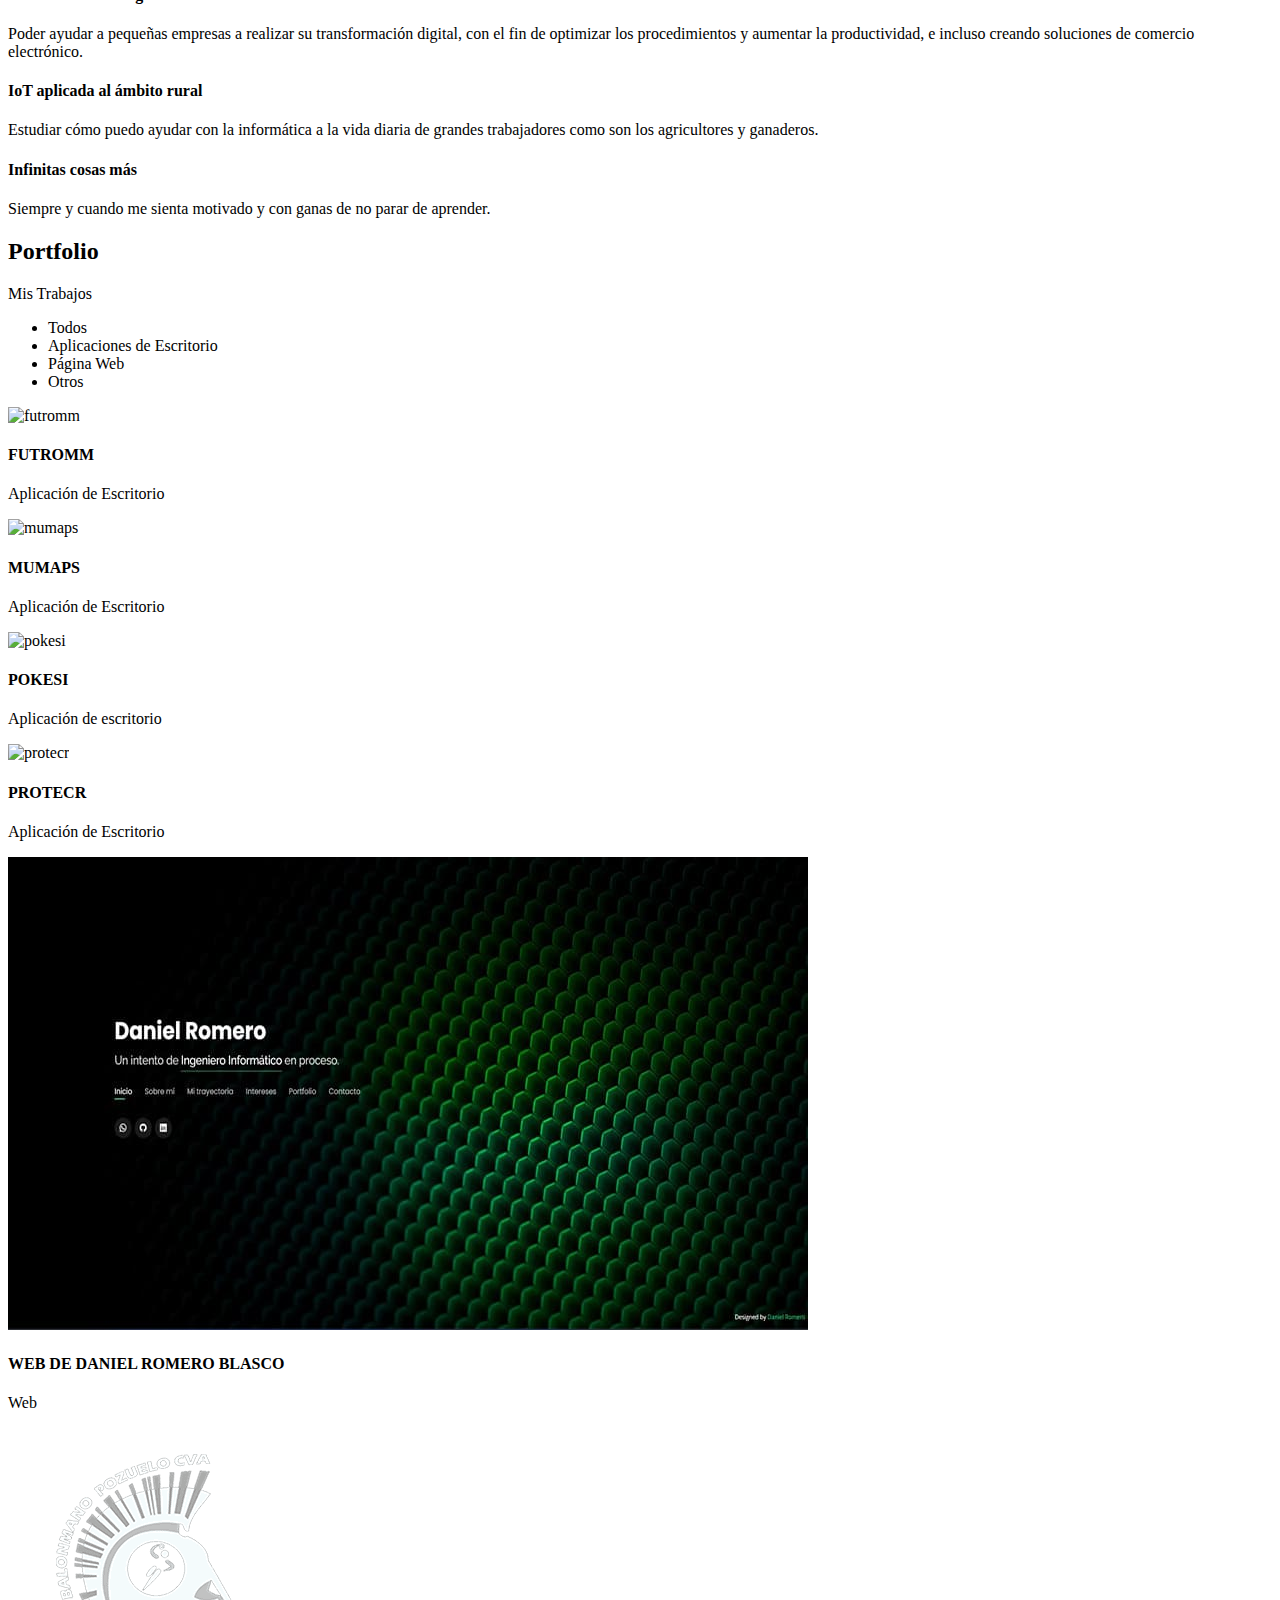
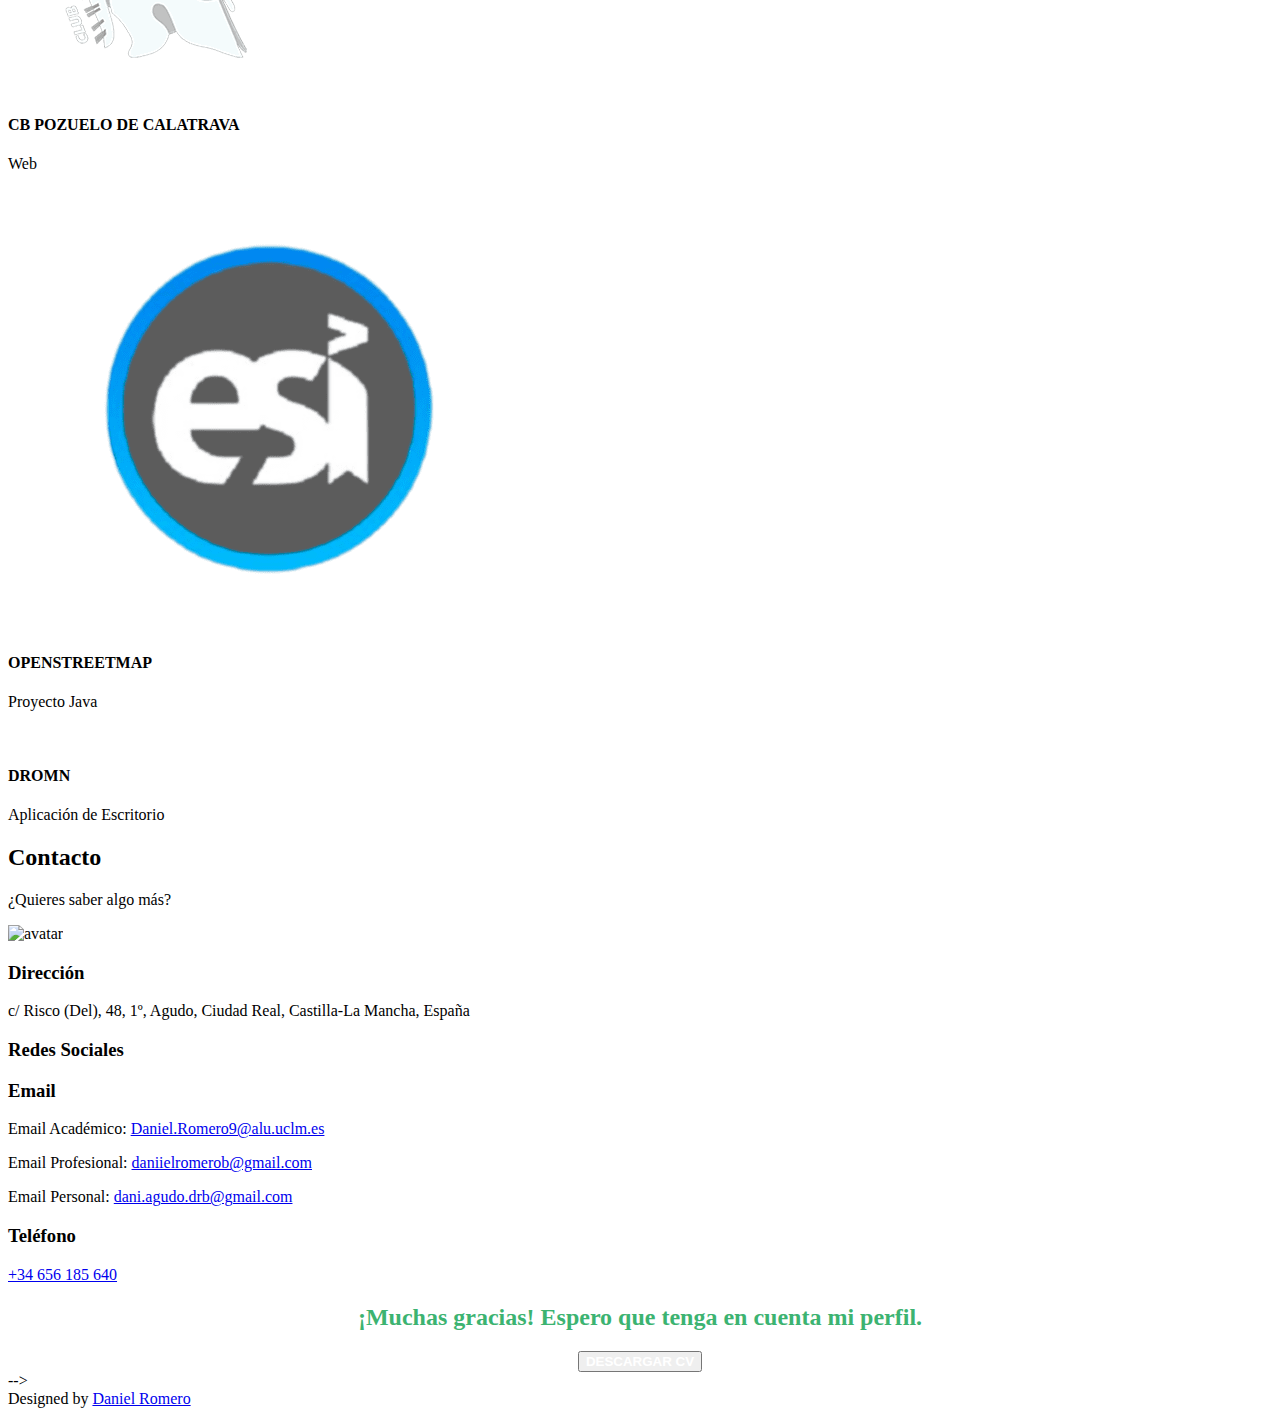
==== commit 1eee0cd3: "añadiendo google analytics" ====
--- a/index.html
+++ b/index.html
@@ -2,6 +2,16 @@
 <html lang="en" xmlns="http://www.w3.org/1999/html" xmlns="http://www.w3.org/1999/html">
 
 <head>
+  <!-- Google tag (gtag.js) -->
+  <script async src="https://www.googletagmanager.com/gtag/js?id=G-0P7G4WZR5L"></script>
+  <script>
+    window.dataLayer = window.dataLayer || [];
+    function gtag(){dataLayer.push(arguments);}
+    gtag('js', new Date());
+
+    gtag('config', 'G-0P7G4WZR5L');
+  </script>
+
   <meta charset="utf-8">
   <meta content="width=device-width, initial-scale=1.0" name="viewport">
 
@@ -43,7 +53,7 @@
           <li><a class="nav-link active" href="#header">Inicio</a></li>
           <li><a class="nav-link" href="#sobre-mi">Sobre mí</a></li>
           <li><a class="nav-link" href="#resume">Mi trayectoria</a></li>
-          <li><a class="nav-link" href="#services">Servicios</a></li>
+          <li><a class="nav-link" href="#services">Intereses</a></li>
           <li><a class="nav-link" href="#portfolio">Portfolio</a></li>
           <li><a class="nav-link" href="#contact">Contacto</a></li>
         </ul>
@@ -53,7 +63,7 @@
       <div class="social-links">
         <a href="https://wa.me/34656185640" target="_blank" class="whatsapp" title="Escríbeme un Whatsapp"><i class="bi bi-whatsapp"></i></a>
         <a href="https://github.com/DaniiRomero" target="_blank" class="github" title="Repasa mi GitHub"><i class="bi bi-github"></i></a>
-        <a href="#" class="linkedin" target="_blank" title="Visita mi Linkedin"><i class="bi bi-linkedin"></i></a>
+        <a href="https://www.linkedin.com/in/daniel-romero-blasco-b532a425b/" class="linkedin" target="_blank" title="Visita mi Linkedin"><i class="bi bi-linkedin"></i></a>
       </div>
 
     </div>
@@ -175,7 +185,7 @@
             <h4 style="color: mediumseagreen;text-align: center"><strong>Entornos de Desarrollo</strong></h4>
             <div class="contenedor-flexbox">
               <div class="zoom" style="padding: 15px;display: grid;text-align: center">
-                VISUAL STUDIO CODE<br><img src="assets/img/technologies/visual-studio-code-1.svg" width="70" height="70" alt="vscode">
+                VS CODE<br><img src="assets/img/technologies/visual-studio-code-1.svg" width="70" height="70" alt="vscode">
               </div>
               <div class="zoom" style="padding: 15px;display: grid;text-align: center">
                 VISUAL STUDIO<br><img src="assets/img/technologies/visual-studio-2013.svg" width="70" height="70" alt="visual">
@@ -370,12 +380,12 @@
     </div>
   </section><!-- Fin Sección Trayectoria -->
 
-  <!-- ======= Sección Servicios ======= -->
+  <!-- ======= Sección Intereses ======= -->
   <section id="services" class="services">
     <div class="container">
 
       <div class="section-title">
-        <h2>Servicios</h2>
+        <h2>Intereses</h2>
         <p>¿Qué me gustaría aprender de cara al futuro?</p>
       </div>
 
@@ -431,7 +441,7 @@
       </div>
 
     </div>
-  </section><!-- Sección Servicios -->
+  </section><!-- Sección Intereses -->
 
   <!-- ======= Sección Portfolio ======= -->
   <section id="portfolio" class="portfolio">
@@ -456,7 +466,7 @@
 
         <div class="col-lg-4 col-md-6 portfolio-item filter-app">
           <div class="portfolio-wrap">
-            <img src="assets/img/portfolio/FutRomm/FutRomm.png" class="img-fluid" alt="">
+            <img src="assets/img/portfolio/FutRomm/FutRomm.png" class="img-fluid" alt="futromm">
             <div class="portfolio-info">
               <h4>FUTROMM</h4>
               <p>Aplicación de Escritorio</p>
@@ -470,7 +480,7 @@
 
         <div class="col-lg-4 col-md-6 portfolio-item filter-app">
           <div class="portfolio-wrap">
-            <img src="assets/img/portfolio/MuMaps/muMaps.png" class="img-fluid" alt="">
+            <img src="assets/img/portfolio/MuMaps/muMaps.png" class="img-fluid" alt="mumaps">
             <div class="portfolio-info">
               <h4>MUMAPS</h4>
               <p>Aplicación de Escritorio</p>
@@ -484,7 +494,7 @@
 
         <div class="col-lg-4 col-md-6 portfolio-item filter-app">
           <div class="portfolio-wrap">
-            <img src="assets/img/portfolio/PokESI/PokESI.png" class="img-fluid" alt="">
+            <img src="assets/img/portfolio/PokESI/PokESI.png" class="img-fluid" alt="pokesi">
             <div class="portfolio-info">
               <h4>POKESI</h4>
               <p>Aplicación de escritorio</p>
@@ -498,7 +508,7 @@
 
         <div class="col-lg-4 col-md-6 portfolio-item filter-app">
           <div class="portfolio-wrap">
-            <img src="assets/img/portfolio/ProteCR/ProteCR.png" class="img-fluid" alt="">
+            <img src="assets/img/portfolio/ProteCR/ProteCR.png" class="img-fluid" alt="protecr">
             <div class="portfolio-info">
               <h4>PROTECR</h4>
               <p>Aplicación de Escritorio</p>
@@ -512,12 +522,12 @@
 
         <div class="col-lg-4 col-md-6 portfolio-item filter-web">
           <div class="portfolio-wrap">
-            <img src="assets/img/portfolio/portfolio-5.jpg" class="img-fluid" alt="">
+            <img src="assets/img/portfolio/MiWeb/WebPersonal.jpg" class="img-fluid" alt="miweb">
             <div class="portfolio-info">
               <h4>WEB DE DANIEL ROMERO BLASCO</h4>
               <p>Web</p>
               <div class="portfolio-links">
-                <a href="assets/img/portfolio/portfolio-5.jpg" data-gallery="portfolioGallery" class="portfolio-lightbox" title="Web DaniiRomm"><i class="bx bx-plus"></i></a>
+                <a href="assets/img/portfolio/MiWeb/WebPersonal.jpg" data-gallery="portfolioGallery" class="portfolio-lightbox" title="Web DaniiRomm"><i class="bx bx-plus"></i></a>
                 <a href="portfolio-web.html" data-gallery="portfolioDetailsGallery" data-glightbox="type: external" class="portfolio-details-lightbox" title="Portfolio Details"><i class="bx bx-link"></i></a>
               </div>
             </div>
@@ -526,12 +536,12 @@
 
         <div class="col-lg-4 col-md-6 portfolio-item filter-web">
           <div class="portfolio-wrap">
-            <img src="assets/img/portfolio/portfolio-6.jpg" class="img-fluid" alt="">
+            <img src="assets/img/portfolio/CB%20PozueloCva/PozueloCB.png" class="img-fluid" alt="">
             <div class="portfolio-info">
               <h4>CB POZUELO DE CALATRAVA</h4>
               <p>Web</p>
               <div class="portfolio-links">
-                <a href="assets/img/portfolio/portfolio-6.jpg" data-gallery="portfolioGallery" class="portfolio-lightbox" title="Web CbPozuelo"><i class="bx bx-plus"></i></a>
+                <a href="assets/img/portfolio/CB%20PozueloCva/PozueloCB.png" data-gallery="portfolioGallery" class="portfolio-lightbox" title="Web CbPozuelo"><i class="bx bx-plus"></i></a>
                 <a href="portfolio-cbpozuelo.html" data-gallery="portfolioDetailsGallery" data-glightbox="type: external" class="portfolio-details-lightbox" title="Portfolio Details"><i class="bx bx-link"></i></a>
               </div>
             </div>
@@ -540,12 +550,12 @@
 
         <div class="col-lg-4 col-md-6 portfolio-item filter-card">
           <div class="portfolio-wrap">
-            <img src="assets/img/portfolio/portfolio-7.jpg" class="img-fluid" alt="">
+            <img src="assets/img/portfolio/SI/SI-LAB.png" class="img-fluid" alt="si">
             <div class="portfolio-info">
               <h4>OPENSTREETMAP</h4>
               <p>Proyecto Java</p>
               <div class="portfolio-links">
-                <a href="assets/img/portfolio/portfolio-7.jpg" data-gallery="portfolioGallery" class="portfolio-lightbox" title="Openmap"><i class="bx bx-plus"></i></a>
+                <a href="assets/img/portfolio/SI/SI-LAB.png" data-gallery="portfolioGallery" class="portfolio-lightbox" title="Openmap"><i class="bx bx-plus"></i></a>
                 <a href="portfolio-openstreetmap.html" data-gallery="portfolioDetailsGallery" data-glightbox="type: external" class="portfolio-details-lightbox" title="Portfolio Details"><i class="bx bx-link"></i></a>
               </div>
             </div>
@@ -600,7 +610,7 @@
                 <a href="https://wa.me/34656185640" class="whatsapp" title="Escríbeme un Whatsapp" target="_blank"><i class="bi bi-whatsapp"></i></a>
                 <a href="https://www.instagram.com/_daniiromeero/" class="instagram" title="Mi vida diaria en Instagram" target="_blank"><i class="bi bi-instagram"></i></a>
                 <a href="https://discord.com/users/705013922775826533" class="discord" title="¡Hablemos por Discord!" target="_blank"><i class="bi bi-discord"></i></a>
-                <a href="#" class="linkedin"><i class="bi bi-linkedin"></i></a>
+                <a href="https://www.linkedin.com/in/daniel-romero-blasco-b532a425b/" class="linkedin"><i class="bi bi-linkedin"></i></a>
               </div>
             </div>
           </div>
@@ -609,7 +619,7 @@
               <i class="bx bx-envelope"></i>
               <h3>Email</h3>
               <p>Email Académico: <a href="mailto:Daniel.Romero9@alu.uclm.es" target="_blank">Daniel.Romero9@alu.uclm.es</a></p>
-              <p>Email Profesional: <a href="https://www.marca.com/" target="_blank">Daniel.Romero9@alu.uclm.es</a></p>
+              <p>Email Profesional: <a href="mailto:daniielromerob@gmail.com" target="_blank">daniielromerob@gmail.com</a></p>
               <p>Email Personal: <a href="mailto:dani.agudo.drb@gmail.com" target="_blank">dani.agudo.drb@gmail.com</a></p>
             </div>
           </div>
@@ -624,7 +634,7 @@
             <h2 style="color:mediumseagreen; text-align: center"><strong>¡Muchas gracias! Espero que tenga en cuenta mi perfil.</strong></h2>
           </div>
           <div style="text-align: center">
-            <a href="assets/docs/justificante-tarjeta-paeg.pdf" target="_blank">
+            <a href="assets/docs/CV_DanielRomero.pdf" target="_blank">
               <button class="btnCV"><strong style="color: white">DESCARGAR CV</strong></button>
             </a>
           </div>
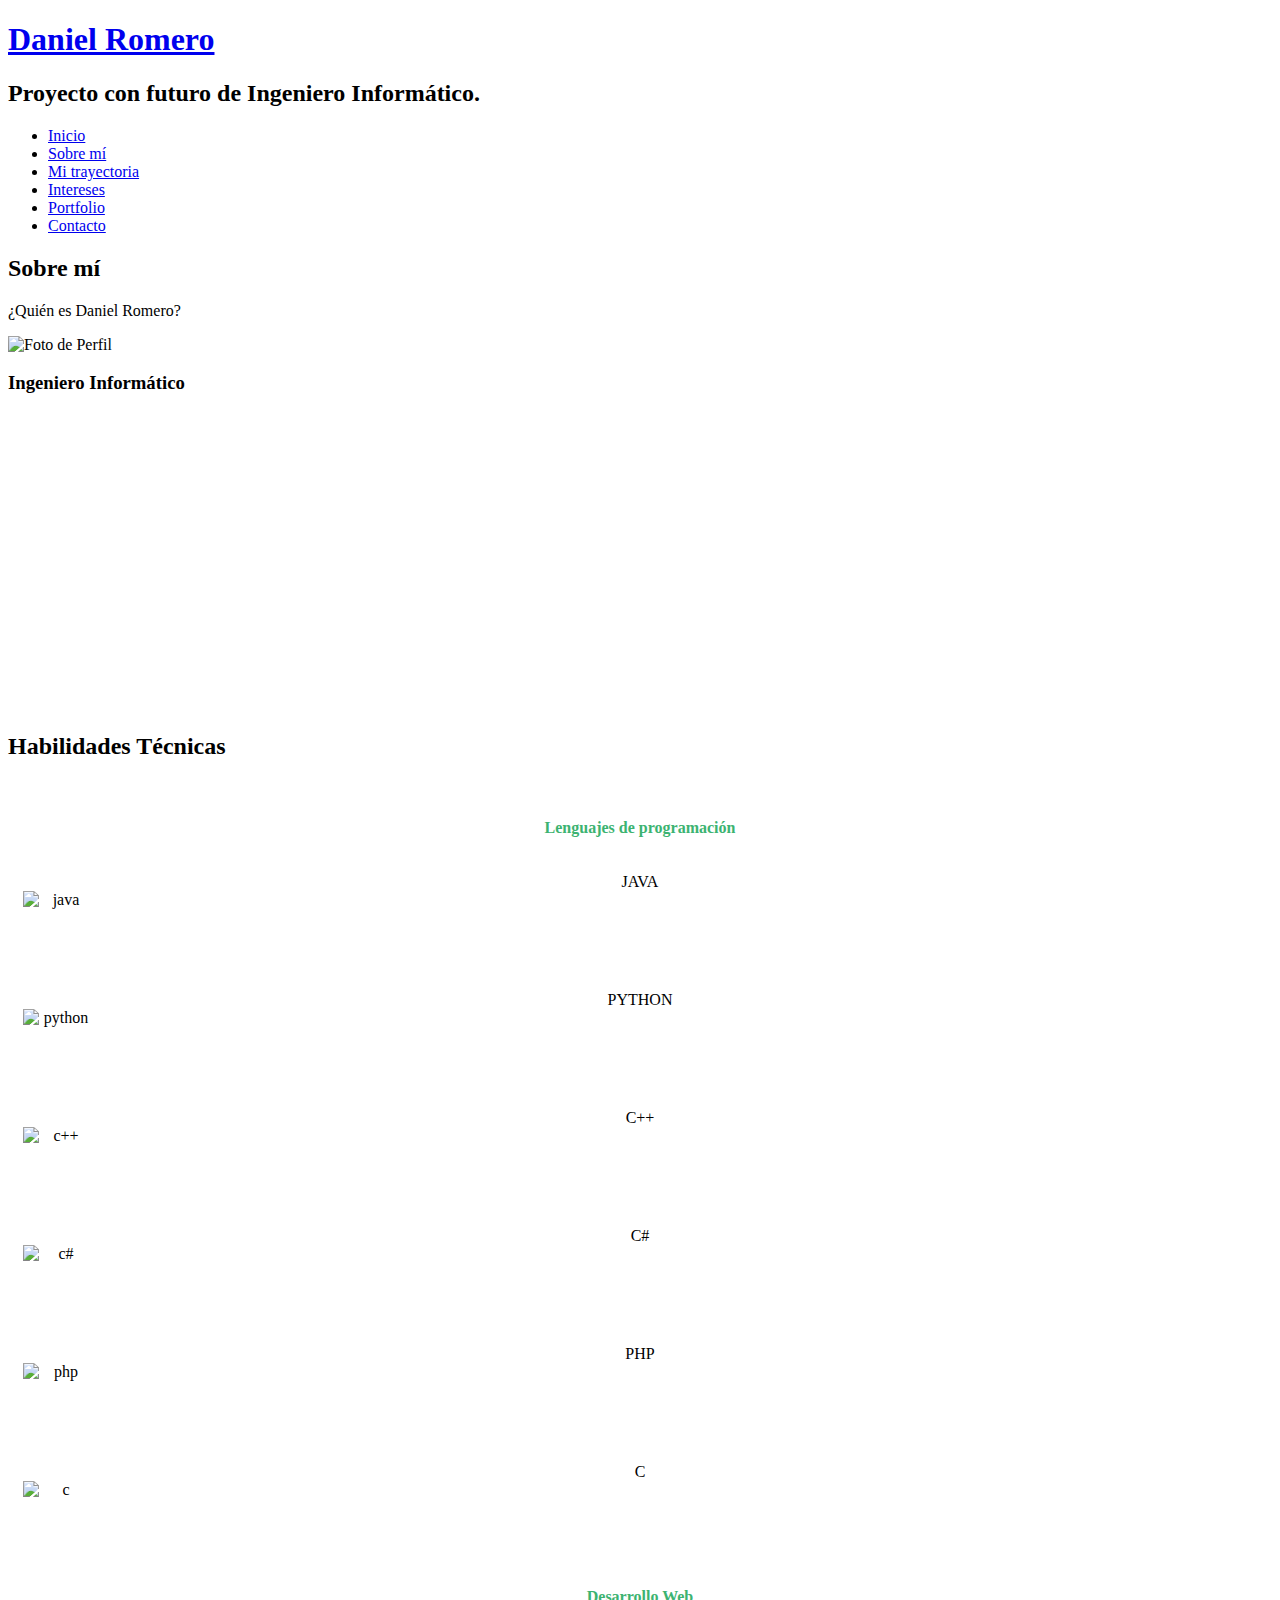
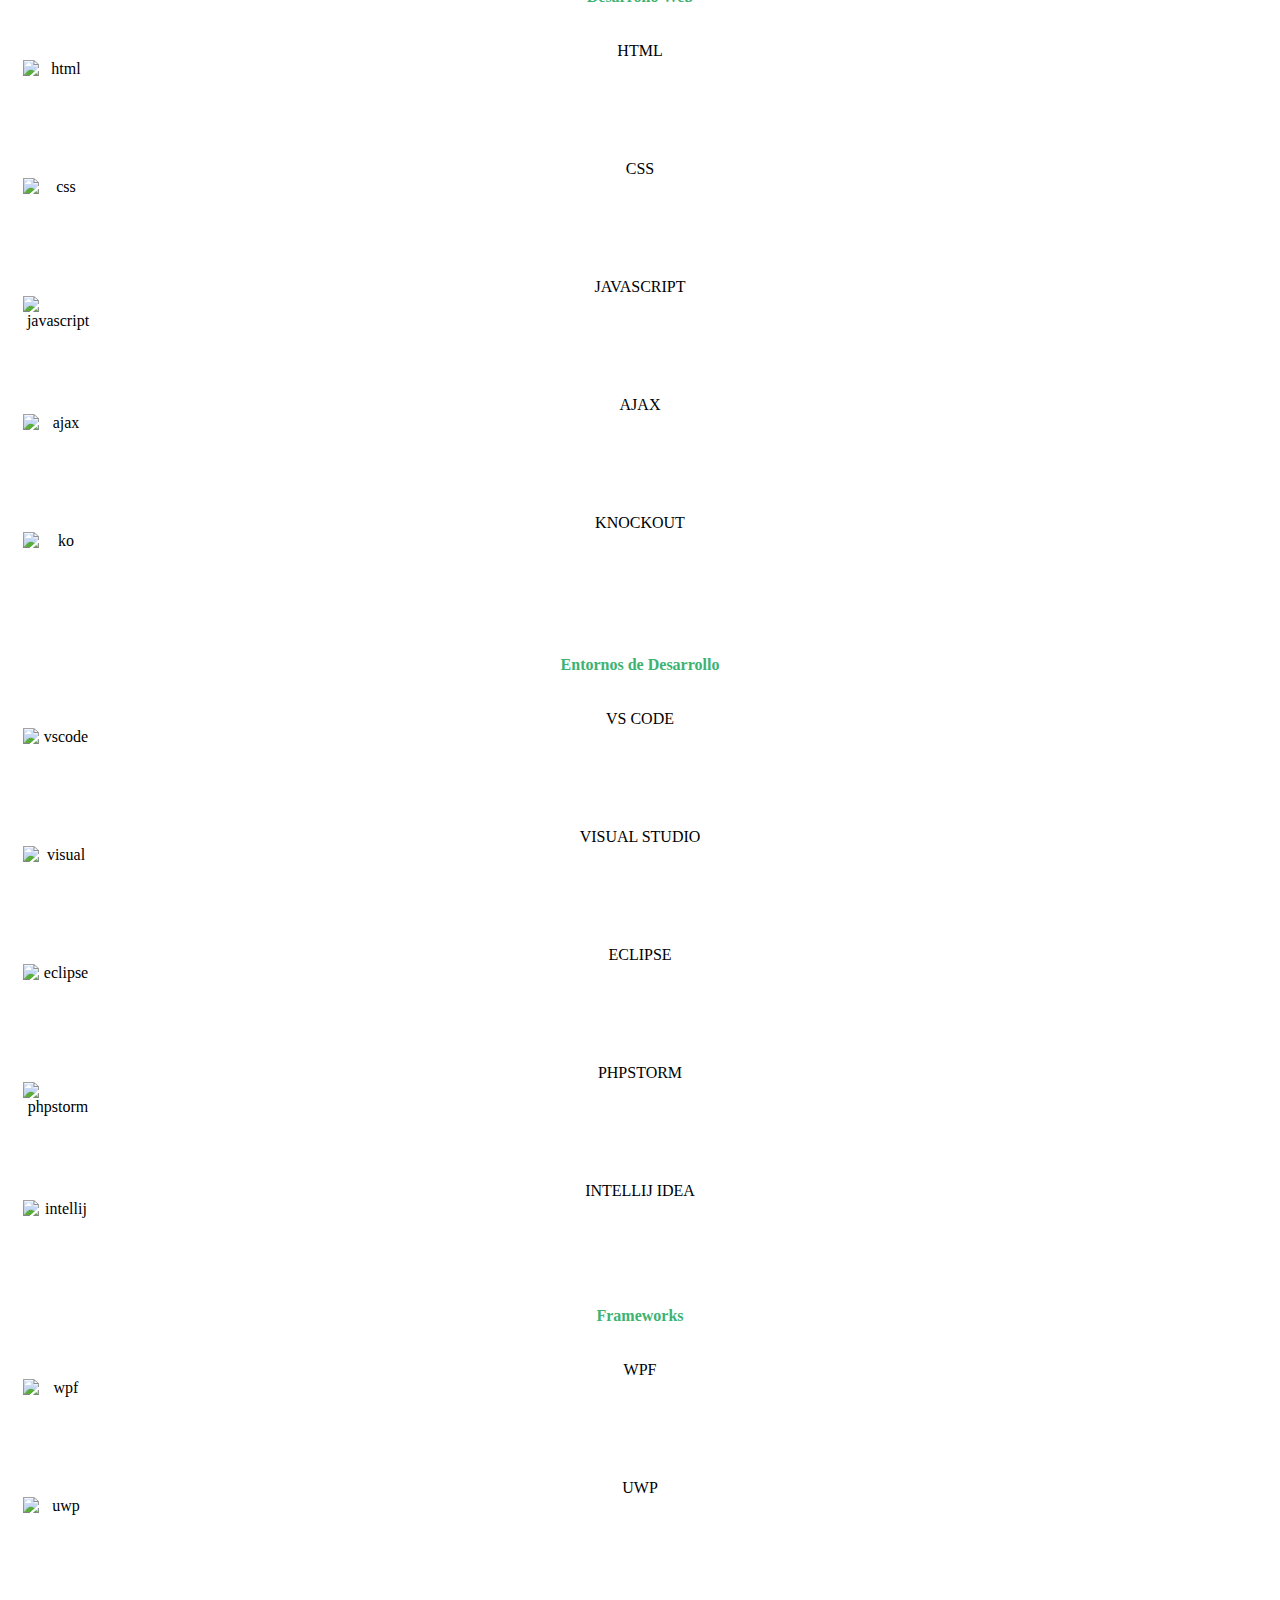
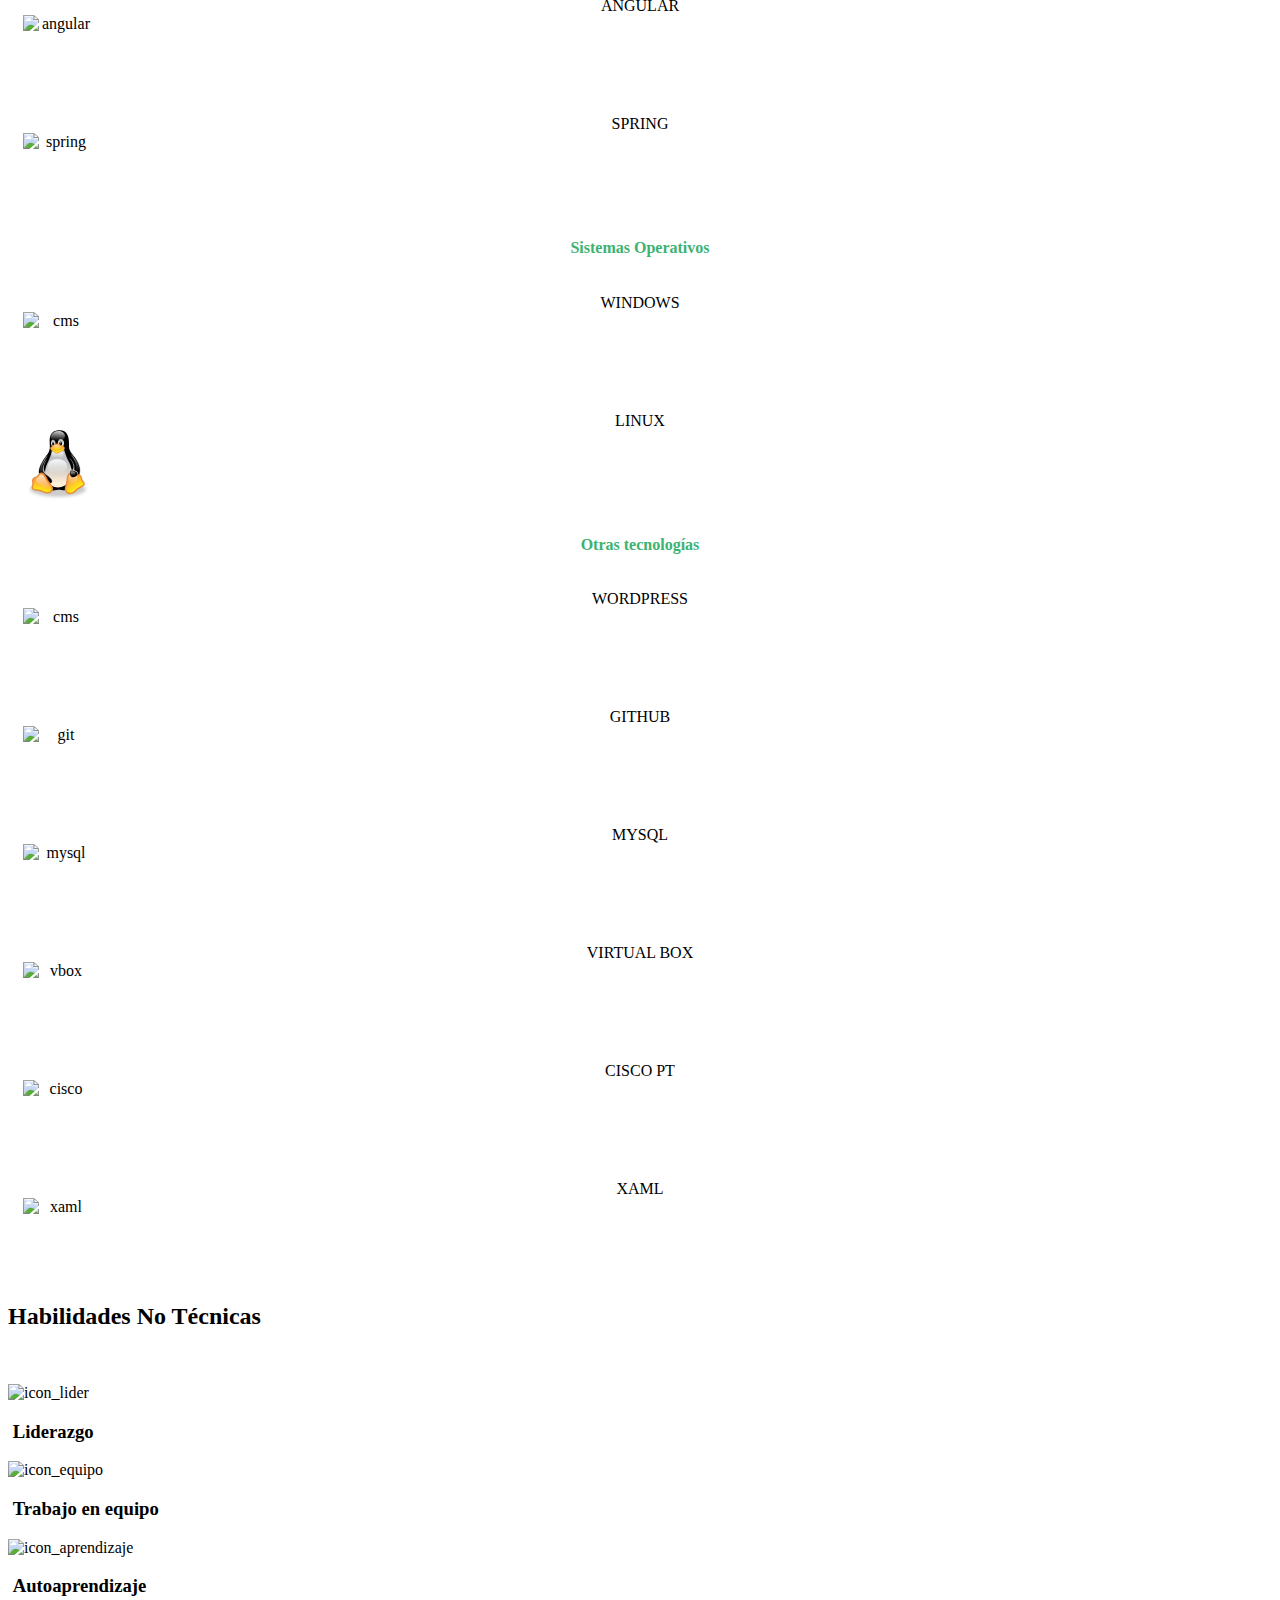
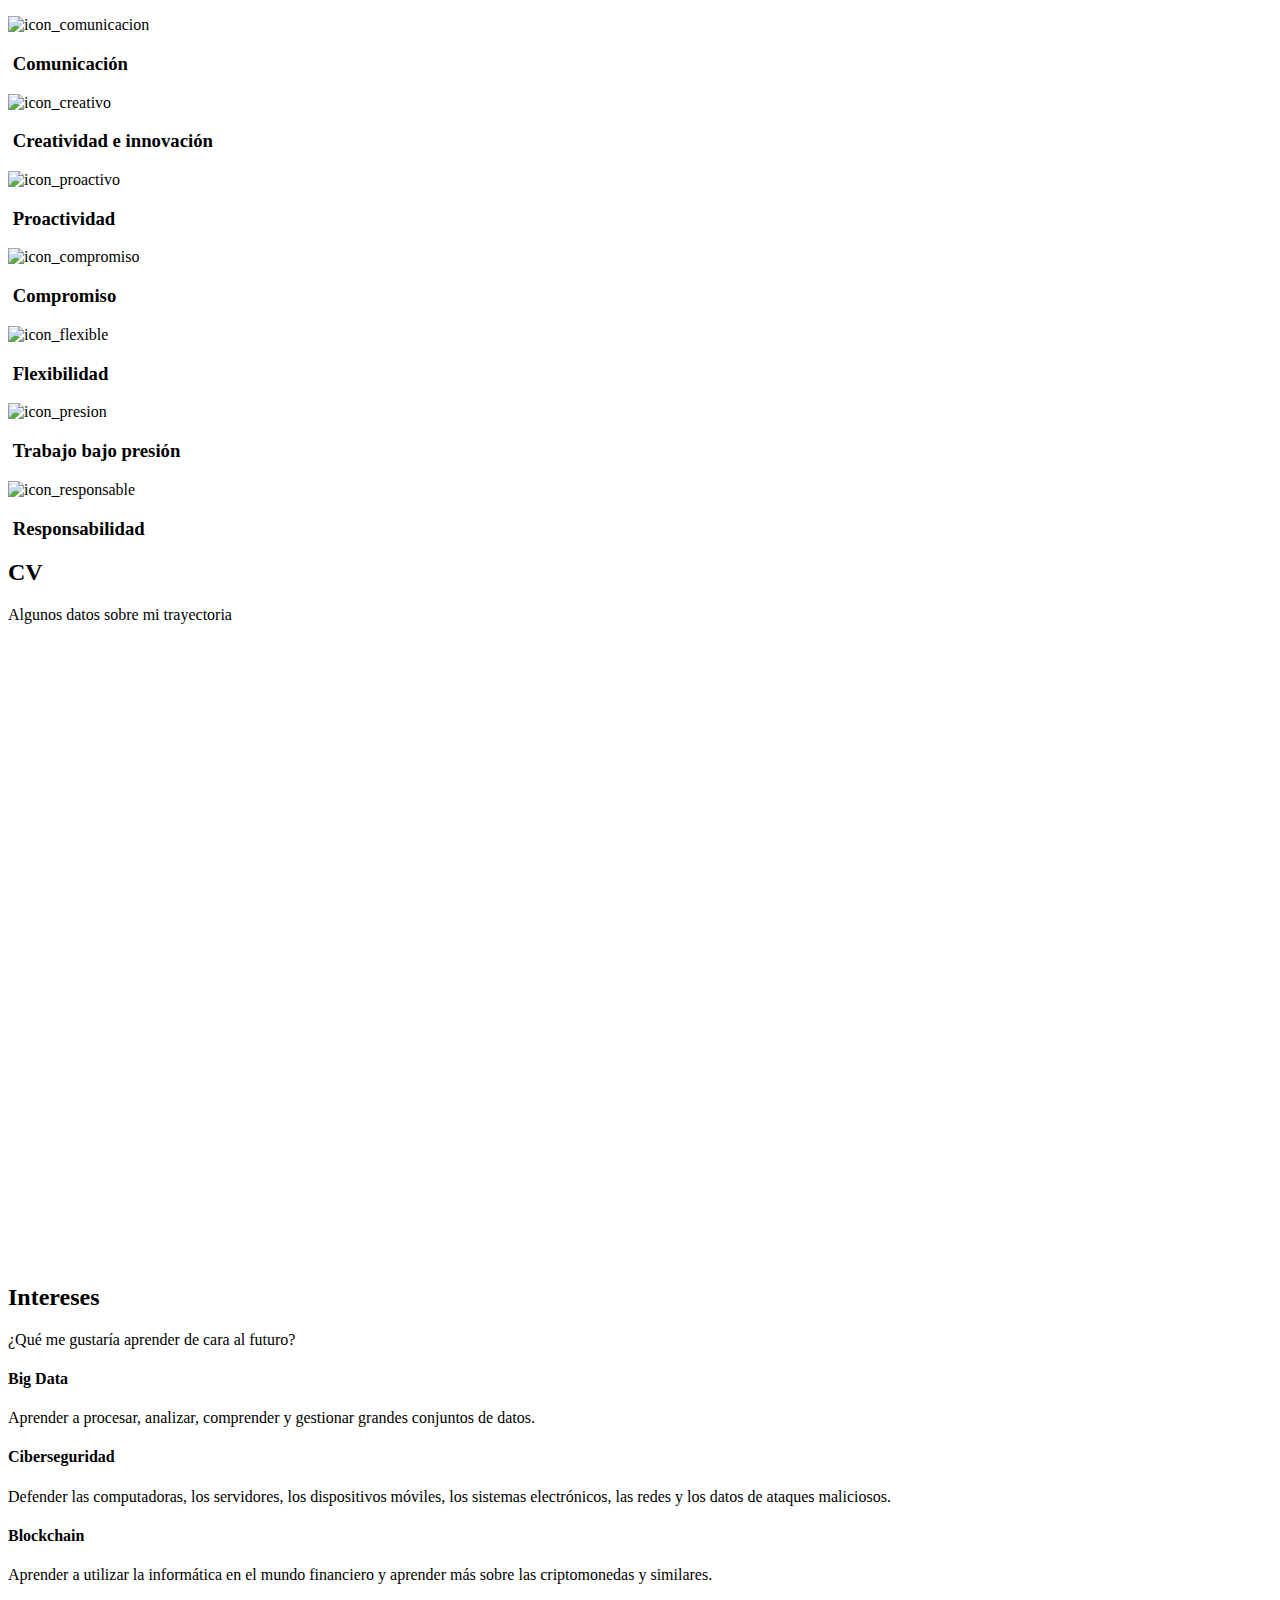
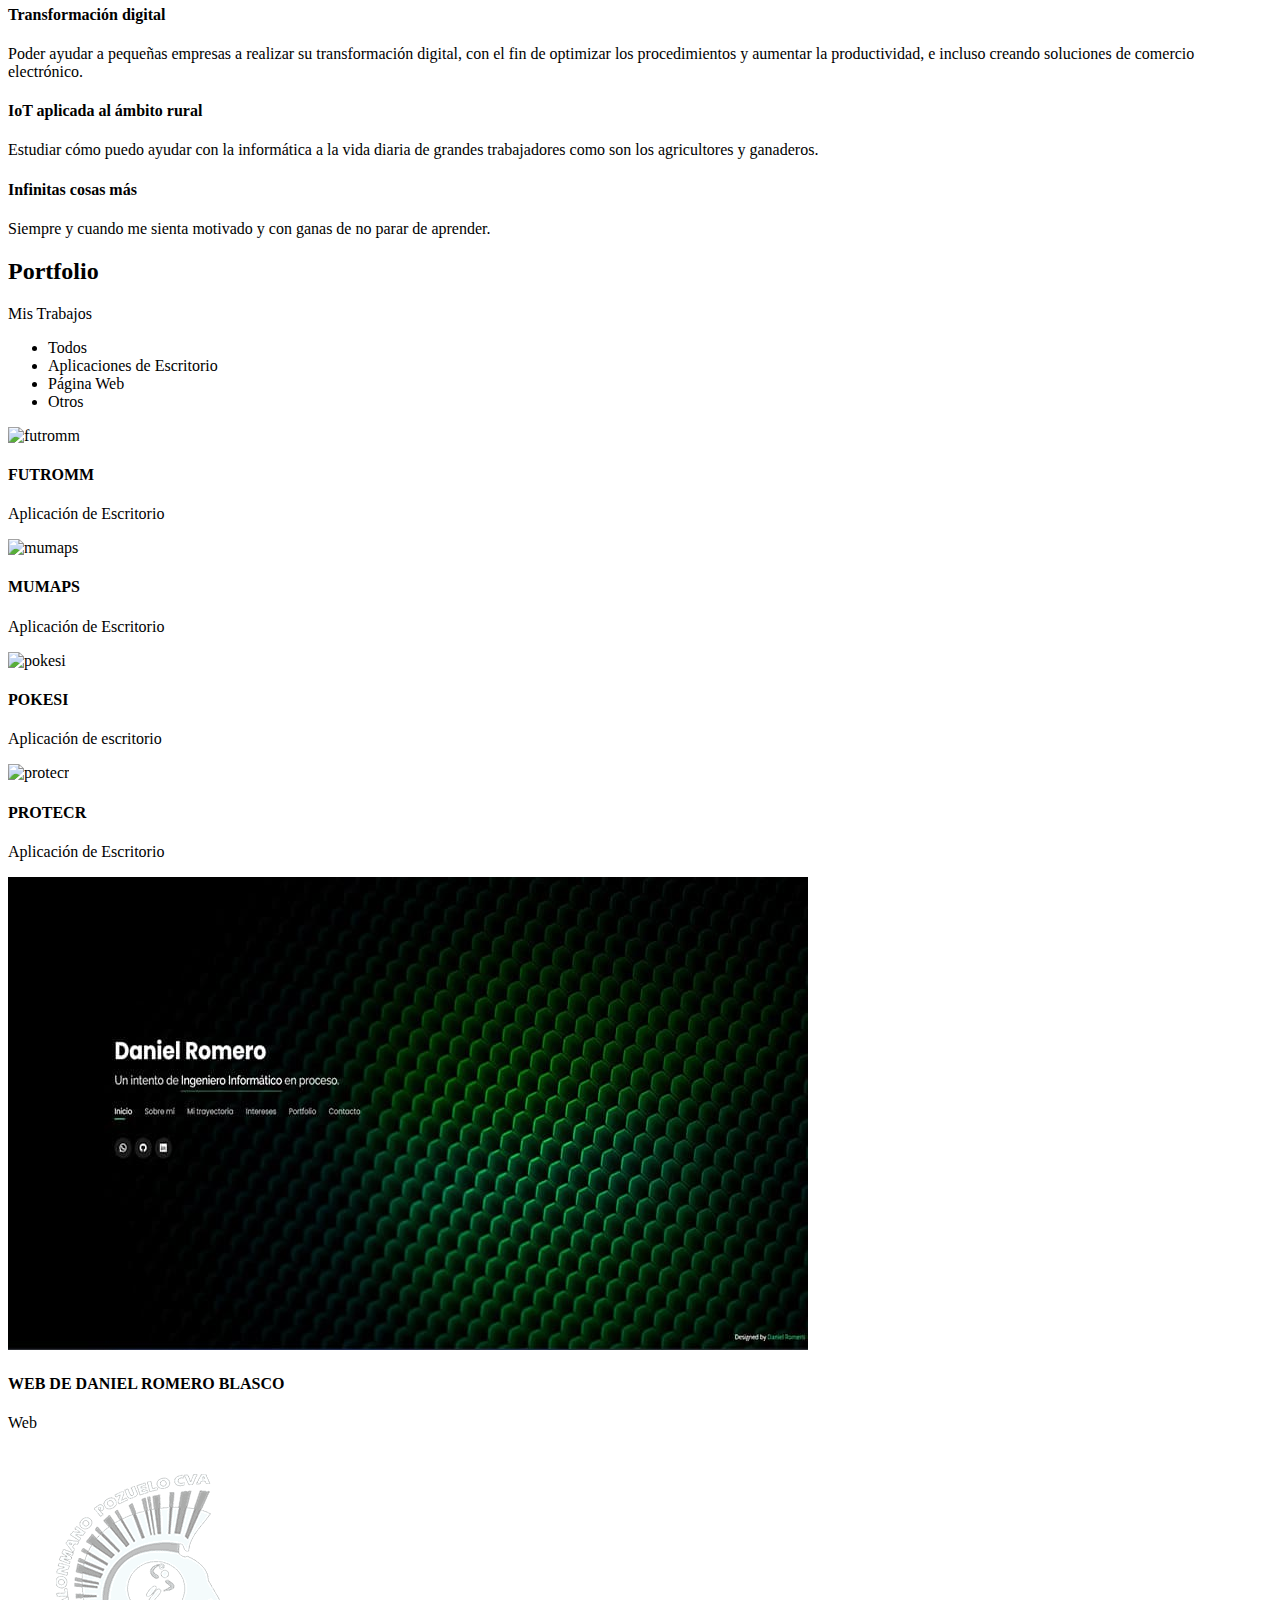
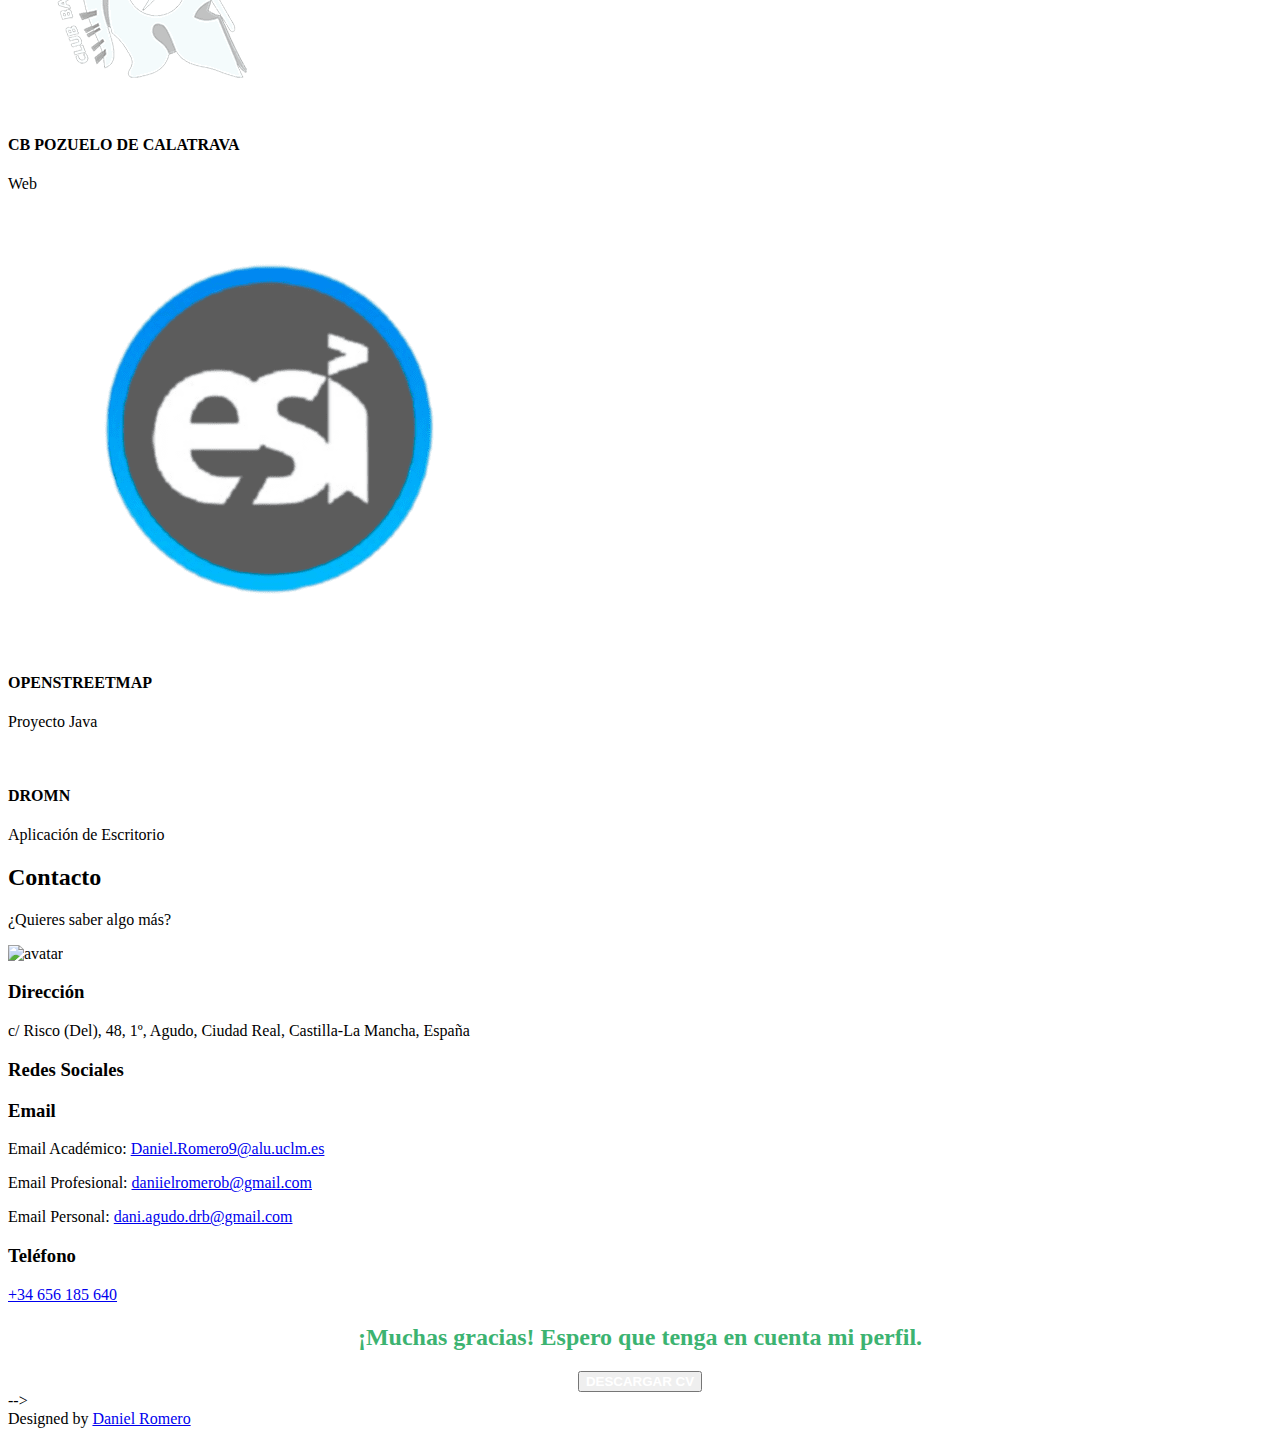
==== commit a287aadf: "Cambios mayo 2023" ====
--- a/index.html
+++ b/index.html
@@ -46,7 +46,7 @@
     <div class="container">
 
       <h1><a href="index.html">Daniel Romero</a></h1>
-      <h2>Un intento de <span>Ingeniero Informático</span> en proceso.</h2>
+      <h2>Proyecto con futuro de <span>Ingeniero Informático</span>.</h2>
 
       <nav id="navbar" class="navbar">
         <ul>
@@ -94,17 +94,16 @@
             <div class="col-lg-6">
               <ul>
                 <li><i class="bi bi-chevron-right"></i> <strong>Fecha de nacimiento:</strong> <span>25-Enero-2001</span></li>
-                <li><i class="bi bi-chevron-right"></i> <strong>Web:</strong> <span>www.example.com</span></li>
+                <li><i class="bi bi-chevron-right"></i> <strong>Web:</strong> <span>https://daniiromero.github.io/</span></li>
                 <li><i class="bi bi-chevron-right"></i> <strong>Teléfono:</strong> <span>+34 656 185 640</span></li>
                 <li><i class="bi bi-chevron-right"></i> <strong>Ciudad:</strong> <span>Agudo, Ciudad Real</span></li>
               </ul>
             </div>
             <div class="col-lg-6">
               <ul>
-                <li><i class="bi bi-chevron-right"></i> <strong>Edad:</strong> <span>21</span></li>
+                <li><i class="bi bi-chevron-right"></i> <strong>Edad:</strong> <span>22</span></li>
                 <li><i class="bi bi-chevron-right"></i> <strong>Titulación:</strong> <span>Grado en Ingeniería Informática</span></li>
-                <li><i class="bi bi-chevron-right"></i> <strong>Email:</strong> <span>email@example.com</span></li>
-                <li><i class="bi bi-chevron-right"></i> <strong>Freelance:</strong> <span>Disponible</span></li>
+                <li><i class="bi bi-chevron-right"></i> <strong>Email:</strong> <span>daniielromerob@gmail.com</span></li>
               </ul>
             </div>
           </div>
@@ -371,8 +370,9 @@
         <div class="col-lg-6">
           <h3 class="resume-title">Experiencia Profesional</h3>
           <div class="resume-item">
-            <h4>Sin experiencia laboral</h4>
-            <h5>Actualidad</h5>
+            <h4>Web 'Club BM Pozuelo de Calatrava'</h4>
+            <h5>Octubre 2022 - Abril 2023</h5>
+            <p>Desarrollo con CMS WordPress de una página web para la transformación digital del club. Proyecto realizado junto a varios compañeros de la ESI.</p>
           </div>
         </div>
       </div>
